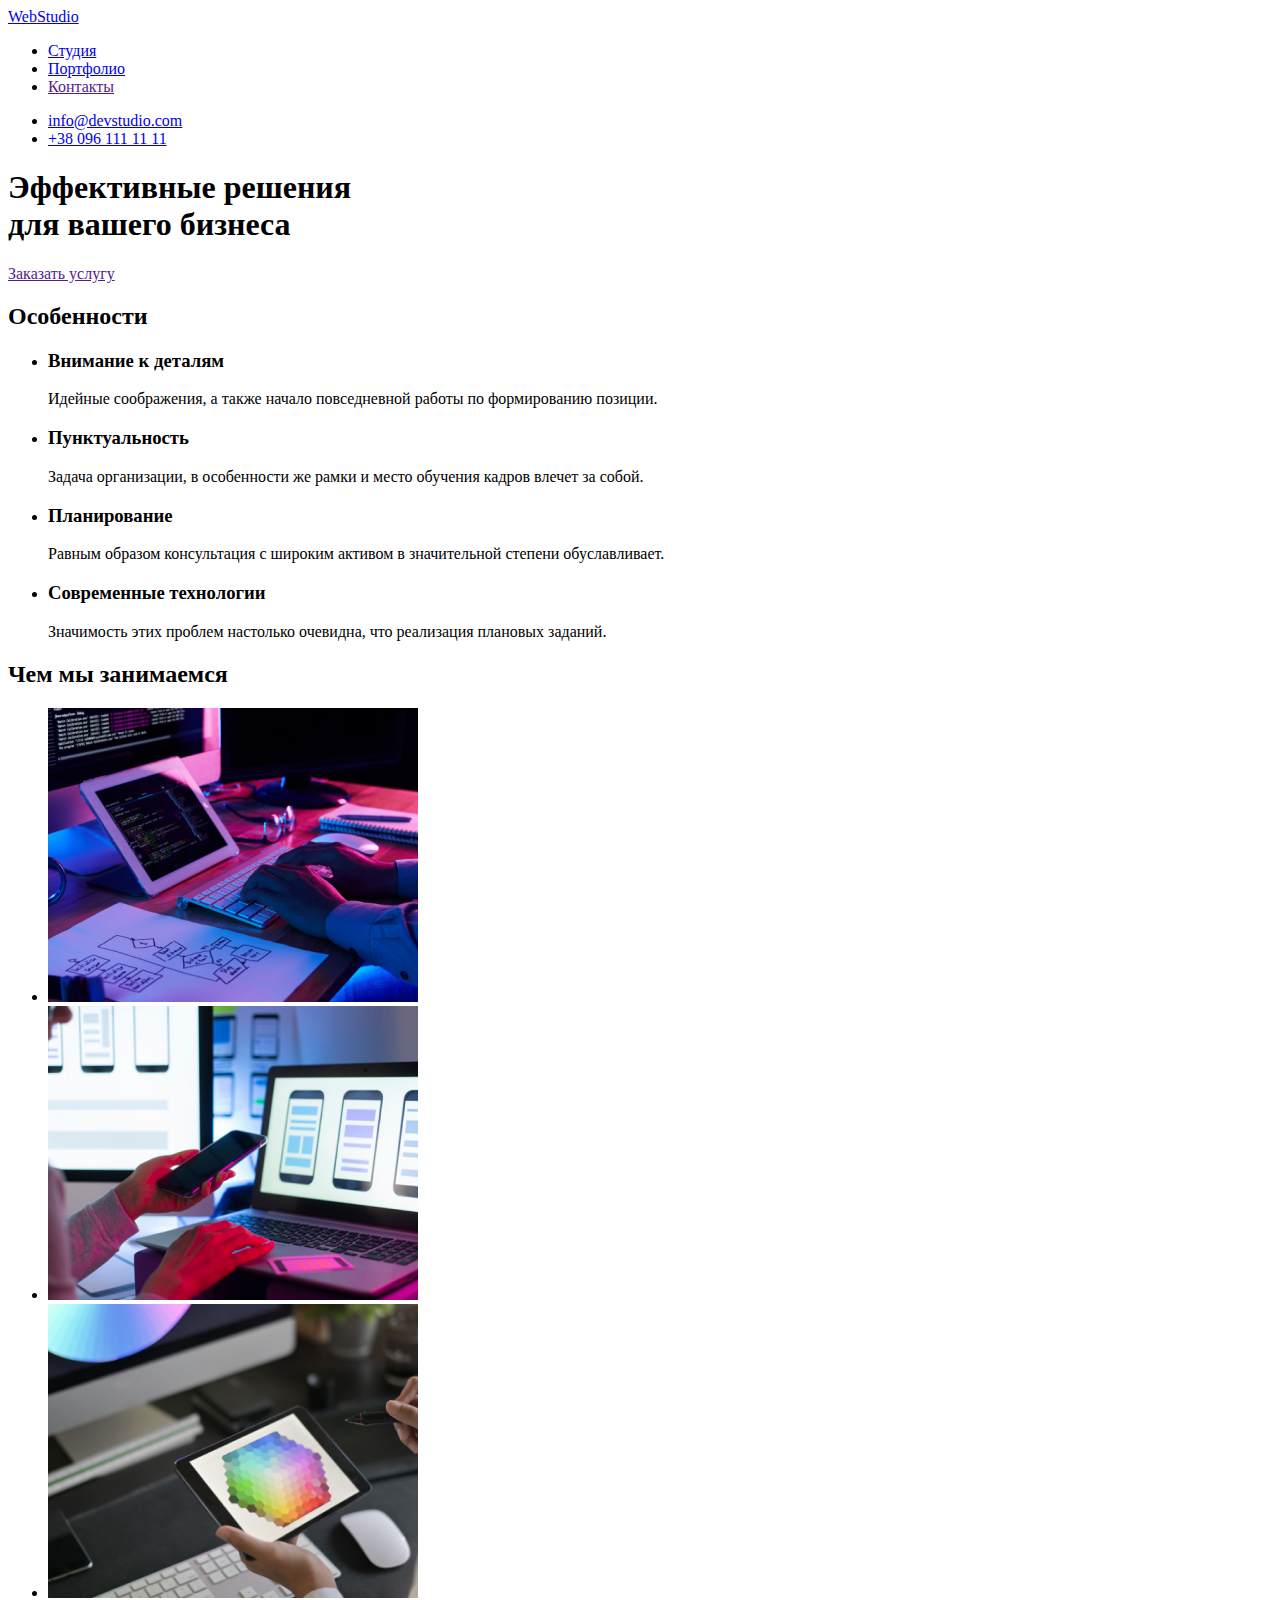
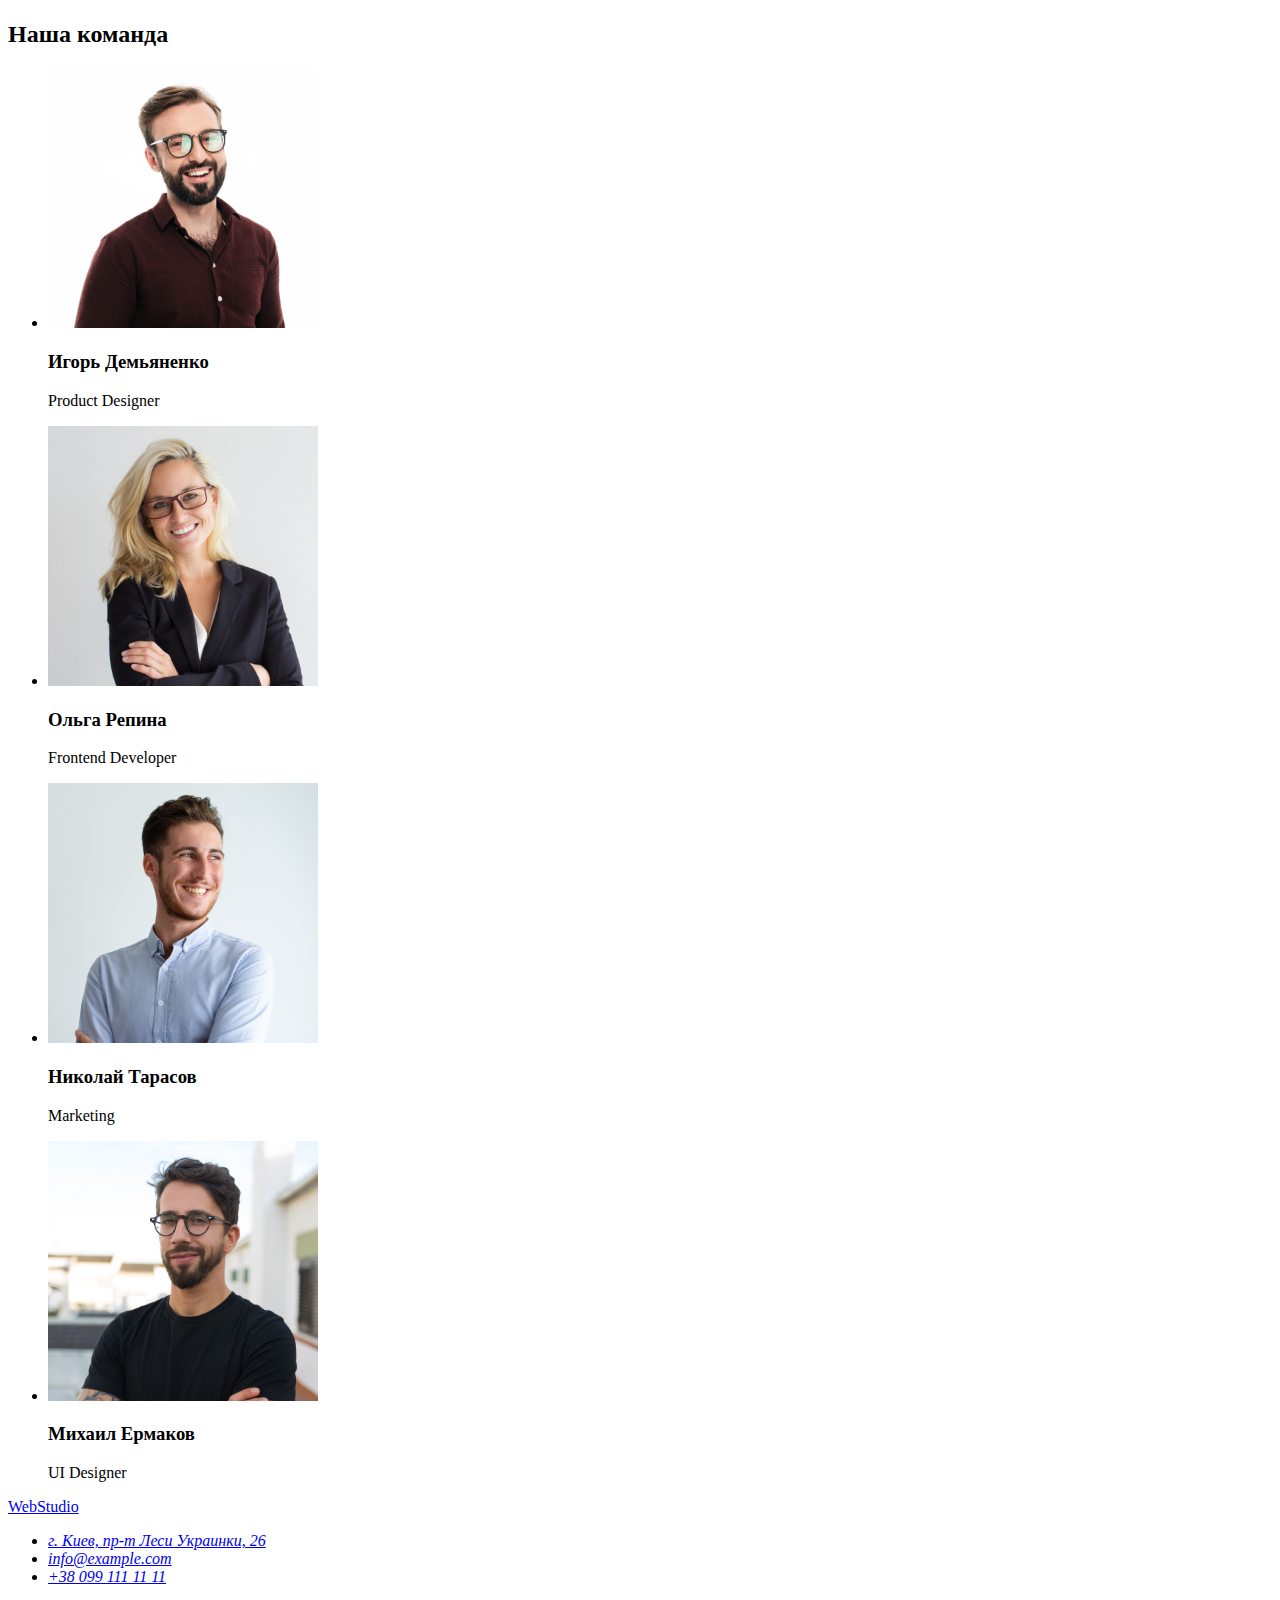
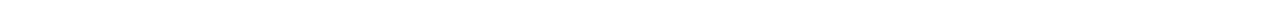
==== index.html @ b41257bf "добавлены навигация на Студию, Портфолио" ====
<!DOCTYPE html>
<html lang="ru">
  <head>
    <meta charset="UTF-8" />
    <meta name="viewport" content="width=device-width, initial-scale=1.0" />
    <title>WebStudio</title>
  </head>
  <body>
    <header>
      <nav>
        <a
          href="https://tarasovdr.github.io/goit-markup-hw-01/"
          target="_blank"
          rel="noreferrer noopener"
          lang="en"
        >
          <span>Web</span>Studio</a
        >

        <ul>
          <li><a href="./index.html">Студия</a></li>
          <li><a href="./portfolio.html">Портфолио</a></li>
          <li><a href="">Контакты</a></li>
        </ul>
      </nav>

      <ul>
        <li><a href="mailto:info@devstudio.com">info@devstudio.com</a></li>
        <li><a href="tel:+380961111111">+38 096 111 11 11</a></li>
      </ul>
    </header>

    <main>
      <section>
        <h1>
          Эффективные решения<br />
          для вашего бизнеса
        </h1>
        <a href="">Заказать услугу</a>
      </section>

      <section>
        <h2>Особенности</h2>
        <ul>
          <li>
            <h3>Внимание к деталям</h3>
            <p>
              Идейные соображения, а также начало повседневной работы по
              формированию позиции.
            </p>
          </li>
          <li>
            <h3>Пунктуальность</h3>
            <p>
              Задача организации, в особенности же рамки и место обучения кадров
              влечет за собой.
            </p>
          </li>
          <li>
            <h3>Планирование</h3>
            <p>
              Равным образом консультация с широким активом в значительной
              степени обуславливает.
            </p>
          </li>
          <li>
            <h3>Современные технологии</h3>
            <p>
              Значимость этих проблем настолько очевидна, что реализация
              плановых заданий.
            </p>
          </li>
        </ul>
      </section>

      <section>
        <h2>Чем мы занимаемся</h2>
        <ul>
          <li>
            <img
              src="./images/desktop.jpg"
              alt="десктоп"
              width="370"
              height="294"
            />
          </li>
          <li>
            <img
              src="./images/phone.jpg"
              alt="телефон"
              width="370"
              height="294"
            />
          </li>
          <li>
            <img
              src="./images/tablet.jpg"
              alt="планшет"
              width="370"
              height="294"
            />
          </li>
        </ul>
      </section>

      <section>
        <h2>Наша команда</h2>
        <ul>
          <li>
            <img
              src="./images/photo-1.jpg"
              alt="фото дизайнера"
              width="270"
              height="260"
            />
            <h3>Игорь Демьяненко</h3>
            <p>Product Designer</p>
          </li>
          <li>
            <img
              src="./images/photo-2.jpg"
              alt="фото фронтенд разработчика"
              width="270"
              height="260"
            />
            <h3>Ольга Репина</h3>
            <p>Frontend Developer</p>
          </li>
          <li>
            <img
              src="./images/photo-3.jpg"
              alt="фото маркетолога"
              width="270"
              height="260"
            />
            <h3>Николай Тарасов</h3>
            <p>Marketing</p>
          </li>
          <li>
            <img
              src="./images/photo-4.jpg"
              alt="фото дизайнера пользовательского интерфейса"
              width="270"
              height="260"
            />
            <h3>Михаил Ермаков</h3>
            <p>UI Designer</p>
          </li>
        </ul>
      </section>
    </main>

    <footer>
      <a href="https://tarasovdr.github.io/goit-markup-hw-01/"
        ><span>Web</span>Studio</a
      >

      <address>
        <ul>
          <li>
            <a href="https://goo.gl/maps/oSqtVdrNRLuUKtEEA">
              г. Киев, пр-т Леси Украинки, 26
            </a>
          </li>
          <li><a href="mailto:info@example.com">info@example.com</a></li>
          <li><a href="tel:+380991111111">+38 099 111 11 11</a></li>
        </ul>
      </address>
    </footer>
  </body>
</html>
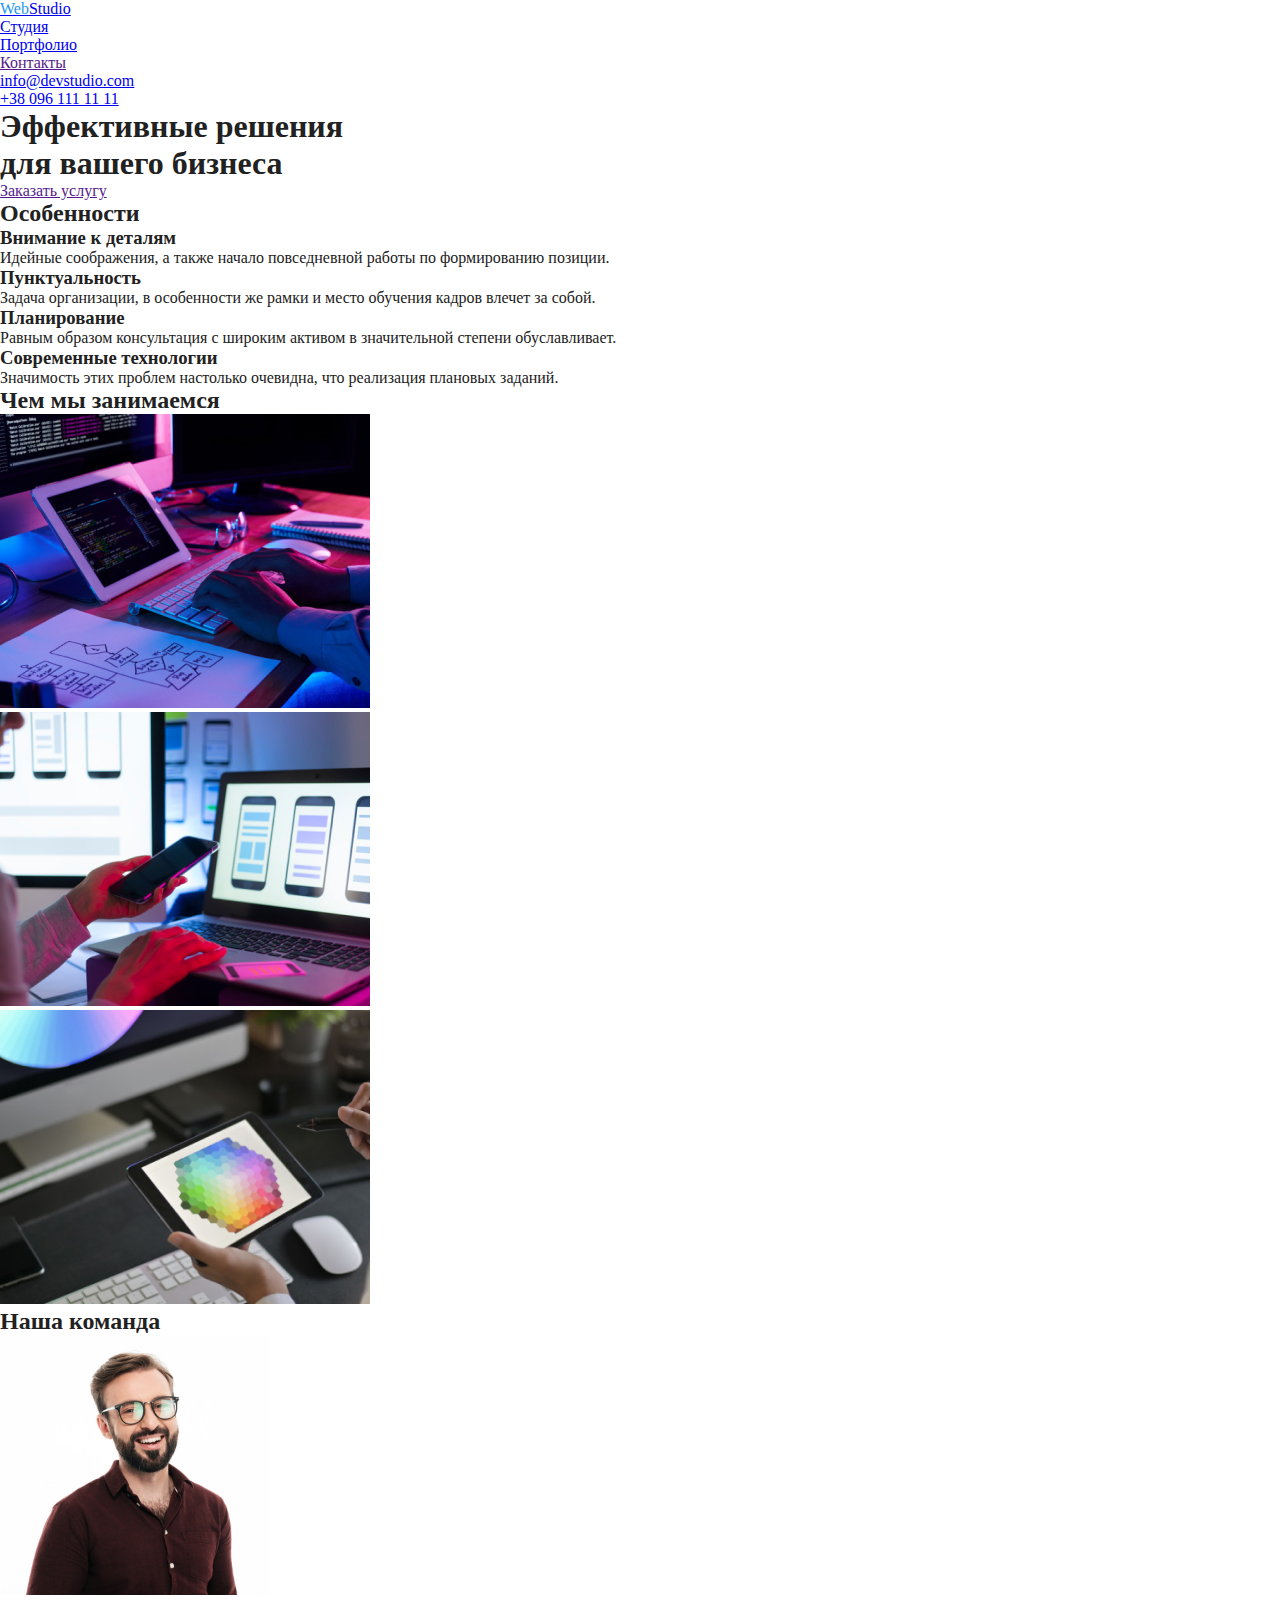
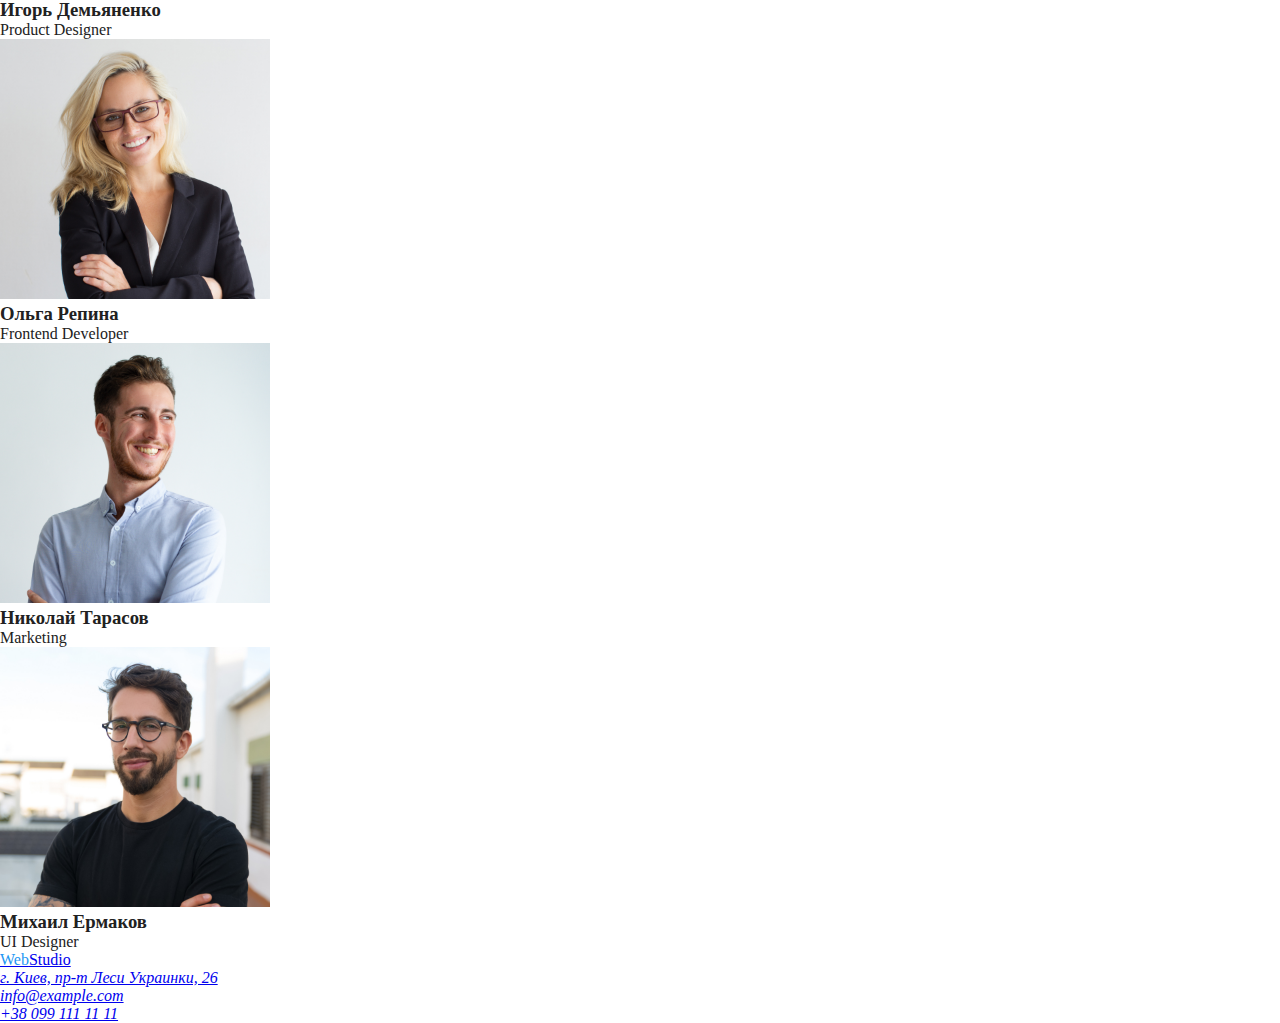
==== commit 2666af78: "стили бг, текста, навигации" ====
--- a/index.html
+++ b/index.html
@@ -4,27 +4,23 @@
     <meta charset="UTF-8" />
     <meta name="viewport" content="width=device-width, initial-scale=1.0" />
     <title>WebStudio</title>
+    <link rel="stylesheet" href="./css/styles.css" />
   </head>
   <body>
     <header>
       <nav>
-        <a
-          href="https://tarasovdr.github.io/goit-markup-hw-01/"
-          target="_blank"
-          rel="noreferrer noopener"
-          lang="en"
-        >
-          <span>Web</span>Studio</a
+        <a href="https://tarasovdr.github.io/goit-markup-hw-01/" lang="en">
+          <span class="logo-web">Web</span>Studio</a
         >
 
-        <ul>
-          <li><a href="./index.html">Студия</a></li>
-          <li><a href="./portfolio.html">Портфолио</a></li>
-          <li><a href="">Контакты</a></li>
+        <ul class="site-nav list">
+          <li><a href="./index.html" class="link">Студия</a></li>
+          <li><a href="./portfolio.html" class="link">Портфолио</a></li>
+          <li><a href="" class="link">Контакты</a></li>
         </ul>
       </nav>
 
-      <ul>
+      <ul class="auth-nav list">
         <li><a href="mailto:info@devstudio.com">info@devstudio.com</a></li>
         <li><a href="tel:+380961111111">+38 096 111 11 11</a></li>
       </ul>
@@ -41,7 +37,7 @@
 
       <section>
         <h2>Особенности</h2>
-        <ul>
+        <ul class="list">
           <li>
             <h3>Внимание к деталям</h3>
             <p>
@@ -75,7 +71,7 @@
 
       <section>
         <h2>Чем мы занимаемся</h2>
-        <ul>
+        <ul class="list">
           <li>
             <img
               src="./images/desktop.jpg"
@@ -105,7 +101,7 @@
 
       <section>
         <h2>Наша команда</h2>
-        <ul>
+        <ul class="list">
           <li>
             <img
               src="./images/photo-1.jpg"
@@ -152,11 +148,11 @@
 
     <footer>
       <a href="https://tarasovdr.github.io/goit-markup-hw-01/"
-        ><span>Web</span>Studio</a
+        ><span class="logo-web">Web</span>Studio</a
       >
 
       <address>
-        <ul>
+        <ul class="list">
           <li>
             <a href="https://goo.gl/maps/oSqtVdrNRLuUKtEEA">
               г. Киев, пр-т Леси Украинки, 26
--- a/css/styles.css
+++ b/css/styles.css
@@ -0,0 +1,25 @@
+* {
+  margin: 0;
+  padding: 0;
+}
+
+body {
+  background-color: #ffffff;
+  color: #212121;
+}
+
+.list {
+  list-style: none;
+}
+
+.logo-web,
+.site-nav .link:hover,
+.site-nav .link:focus {
+  color: #2196f3;
+}
+
+/* вторычный цвет текста
+color: #757575;
+color: #ffffff;
+color: #2196F3;
+*/
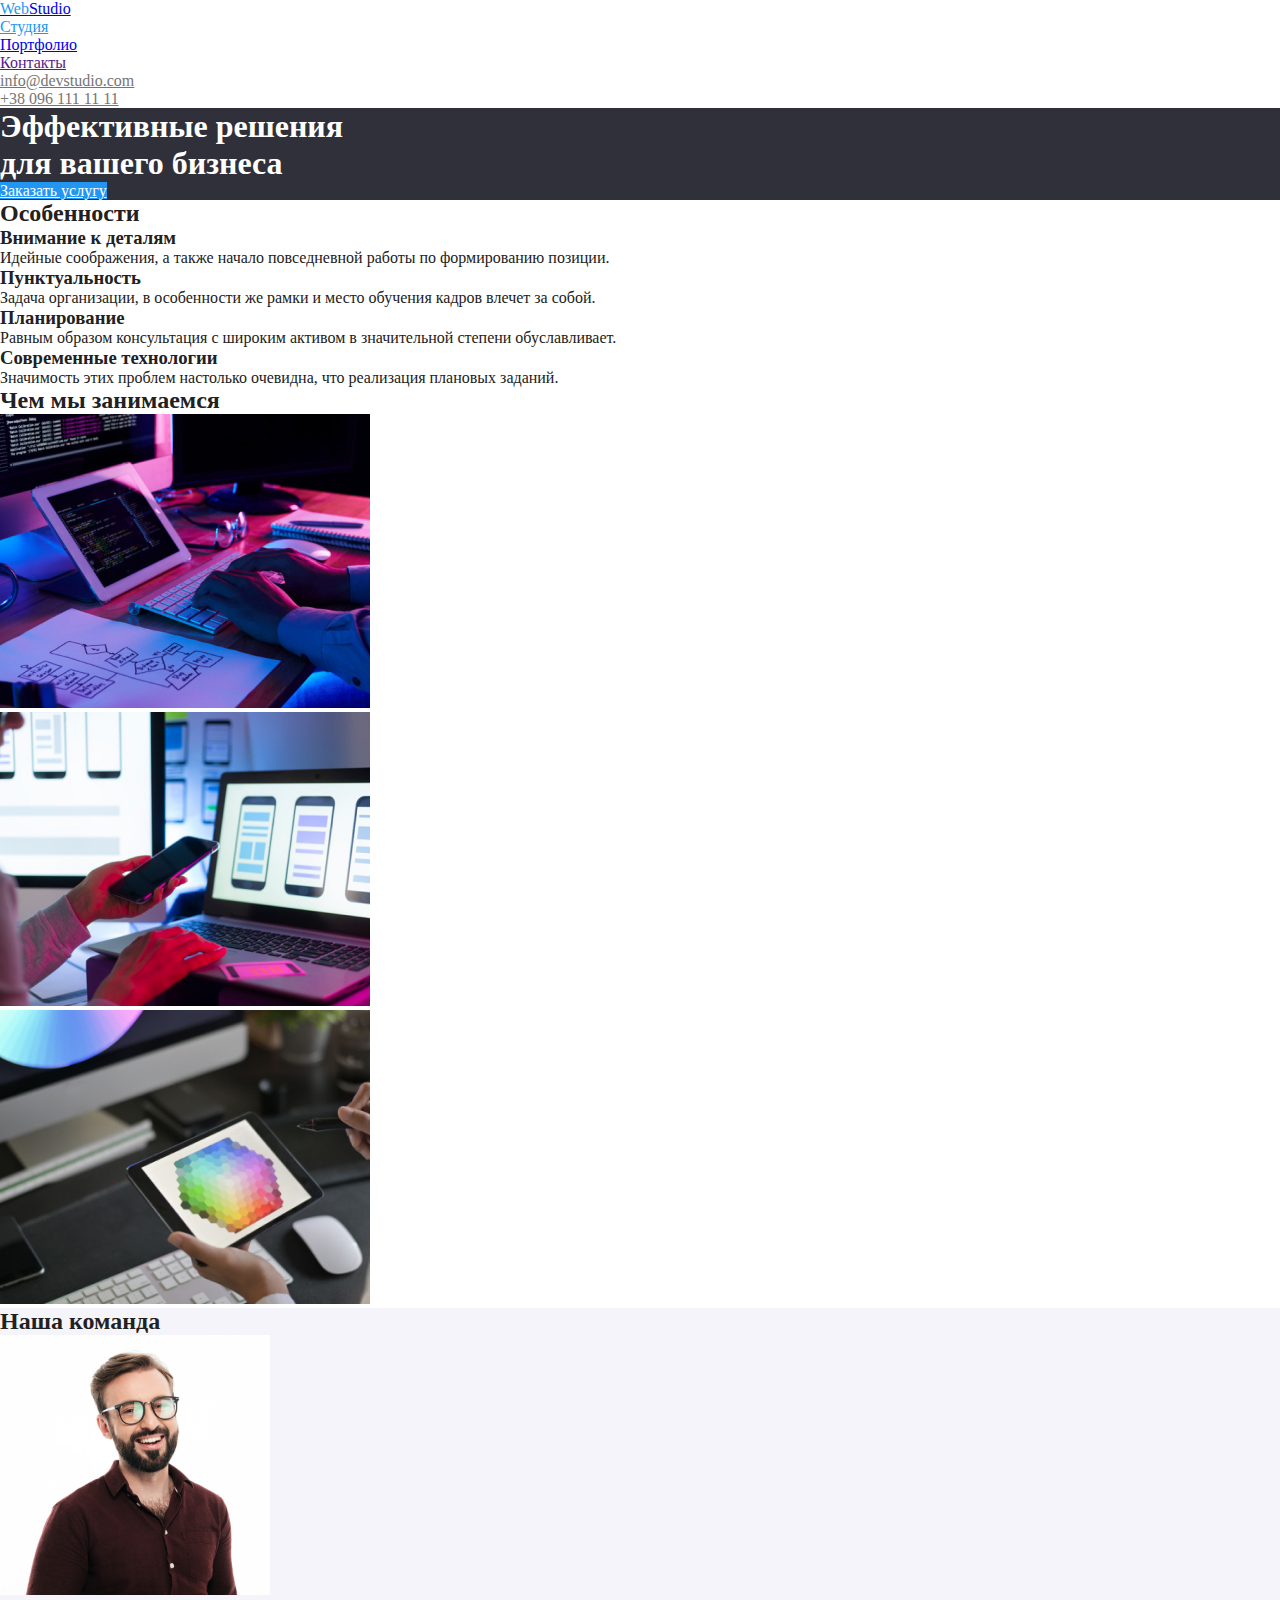
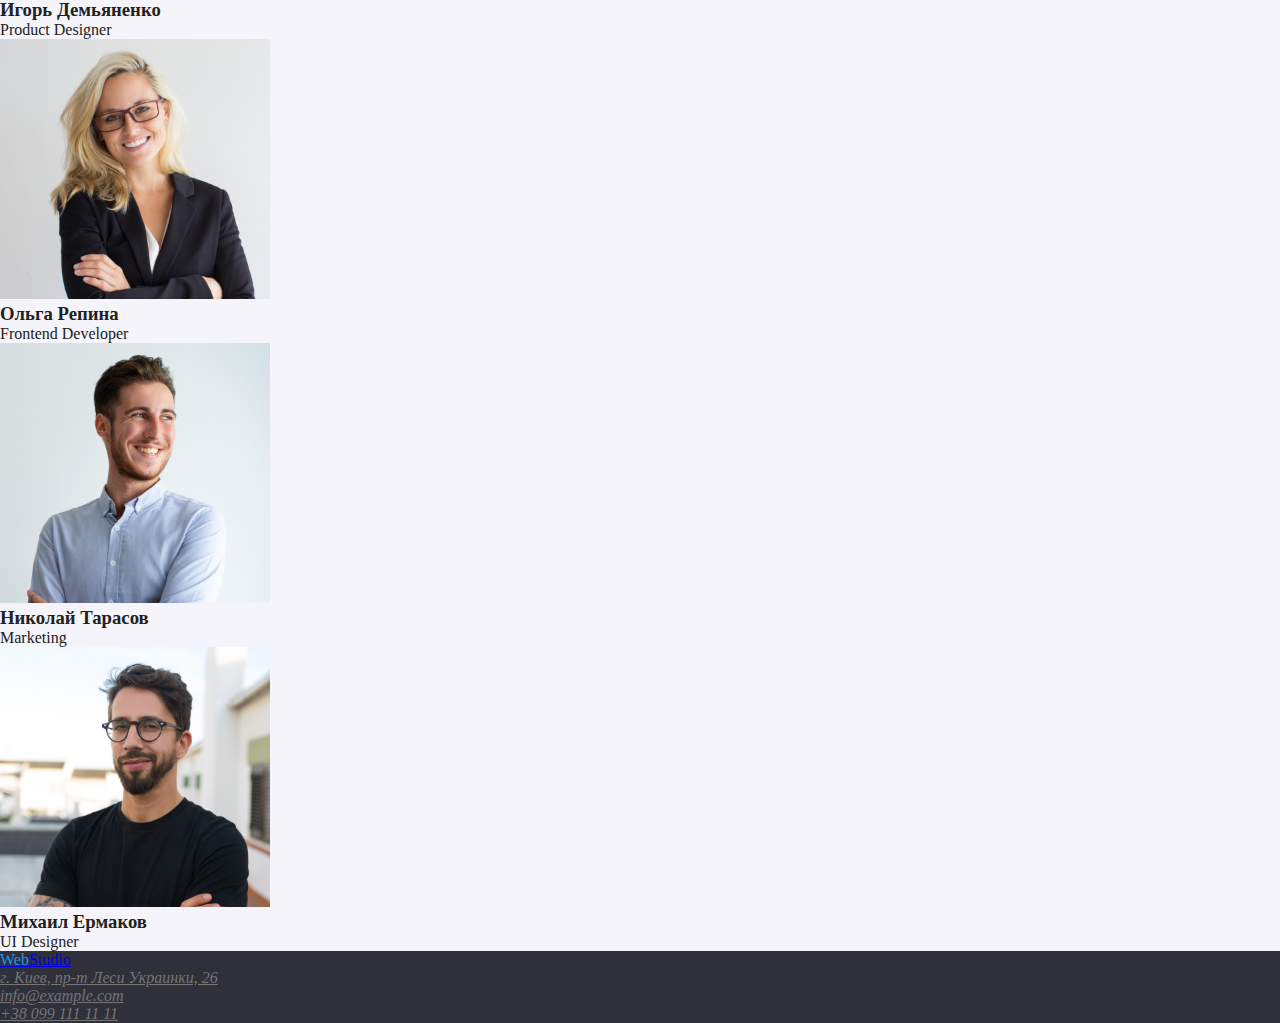
==== commit febc5af4: "стили цвета бг, ссылок" ====
--- a/index.html
+++ b/index.html
@@ -14,7 +14,7 @@
         >
 
         <ul class="site-nav list">
-          <li><a href="./index.html" class="link">Студия</a></li>
+          <li><a href="./index.html" class="link current">Студия</a></li>
           <li><a href="./portfolio.html" class="link">Портфолио</a></li>
           <li><a href="" class="link">Контакты</a></li>
         </ul>
@@ -27,16 +27,16 @@
     </header>
 
     <main>
-      <section>
-        <h1>
+      <section class="hero">
+        <h1 class="hero-title">
           Эффективные решения<br />
           для вашего бизнеса
         </h1>
-        <a href="">Заказать услугу</a>
+        <a href="" class="btn primary">Заказать услугу</a>
       </section>
 
       <section>
-        <h2>Особенности</h2>
+        <h2 class="section-title">Особенности</h2>
         <ul class="list">
           <li>
             <h3>Внимание к деталям</h3>
@@ -70,7 +70,7 @@
       </section>
 
       <section>
-        <h2>Чем мы занимаемся</h2>
+        <h2 class="section-title">Чем мы занимаемся</h2>
         <ul class="list">
           <li>
             <img
@@ -99,8 +99,8 @@
         </ul>
       </section>
 
-      <section>
-        <h2>Наша команда</h2>
+      <section class="team">
+        <h2 class="section-title">Наша команда</h2>
         <ul class="list">
           <li>
             <img
@@ -146,13 +146,13 @@
       </section>
     </main>
 
-    <footer>
+    <footer class="footer">
       <a href="https://tarasovdr.github.io/goit-markup-hw-01/"
         ><span class="logo-web">Web</span>Studio</a
       >
 
       <address>
-        <ul class="list">
+        <ul class="auth-nav list">
           <li>
             <a href="https://goo.gl/maps/oSqtVdrNRLuUKtEEA">
               г. Киев, пр-т Леси Украинки, 26
--- a/css/styles.css
+++ b/css/styles.css
@@ -1,11 +1,19 @@
+:root {
+  --primary-text-color: #212121;
+  --secondary-text-color: #757575;
+  --accent-color: #2196f3;
+  --primary-bg-color: #ffffff;
+  --secondary-bg-color: #2f303a;
+}
+
 * {
   margin: 0;
   padding: 0;
 }
 
 body {
-  background-color: #ffffff;
-  color: #212121;
+  background-color: var(--primary-bg-color);
+  color: var(--primary-text-color);
 }
 
 .list {
@@ -14,12 +22,44 @@
 
 .logo-web,
 .site-nav .link:hover,
-.site-nav .link:focus {
-  color: #2196f3;
+.site-nav .link:focus,
+.auth-nav a:hover,
+.auth-nav a:focus {
+  color: var(--accent-color);
 }
 
-/* вторычный цвет текста
-color: #757575;
-color: #ffffff;
-color: #2196F3;
-*/
+.site-nav .link.current {
+  color: var(--accent-color);
+}
+
+.auth-nav a {
+  color: var(--secondary-text-color);
+}
+
+.hero,
+footer {
+  background-color: var(--secondary-bg-color);
+}
+
+.hero-title {
+  color: var(--primary-bg-color);
+}
+
+.btn {
+  background-color: var(--accent-color);
+  color: var(--primary-bg-color);
+}
+
+.btn.primary {
+  background-color: var(--accent-color);
+  color: var(--primary-bg-color);
+}
+
+.btn.secondary {
+  background-color: #f5f4fa;
+  color: var(--accent-color);
+}
+
+.team {
+  background-color: #f5f4fa;
+}
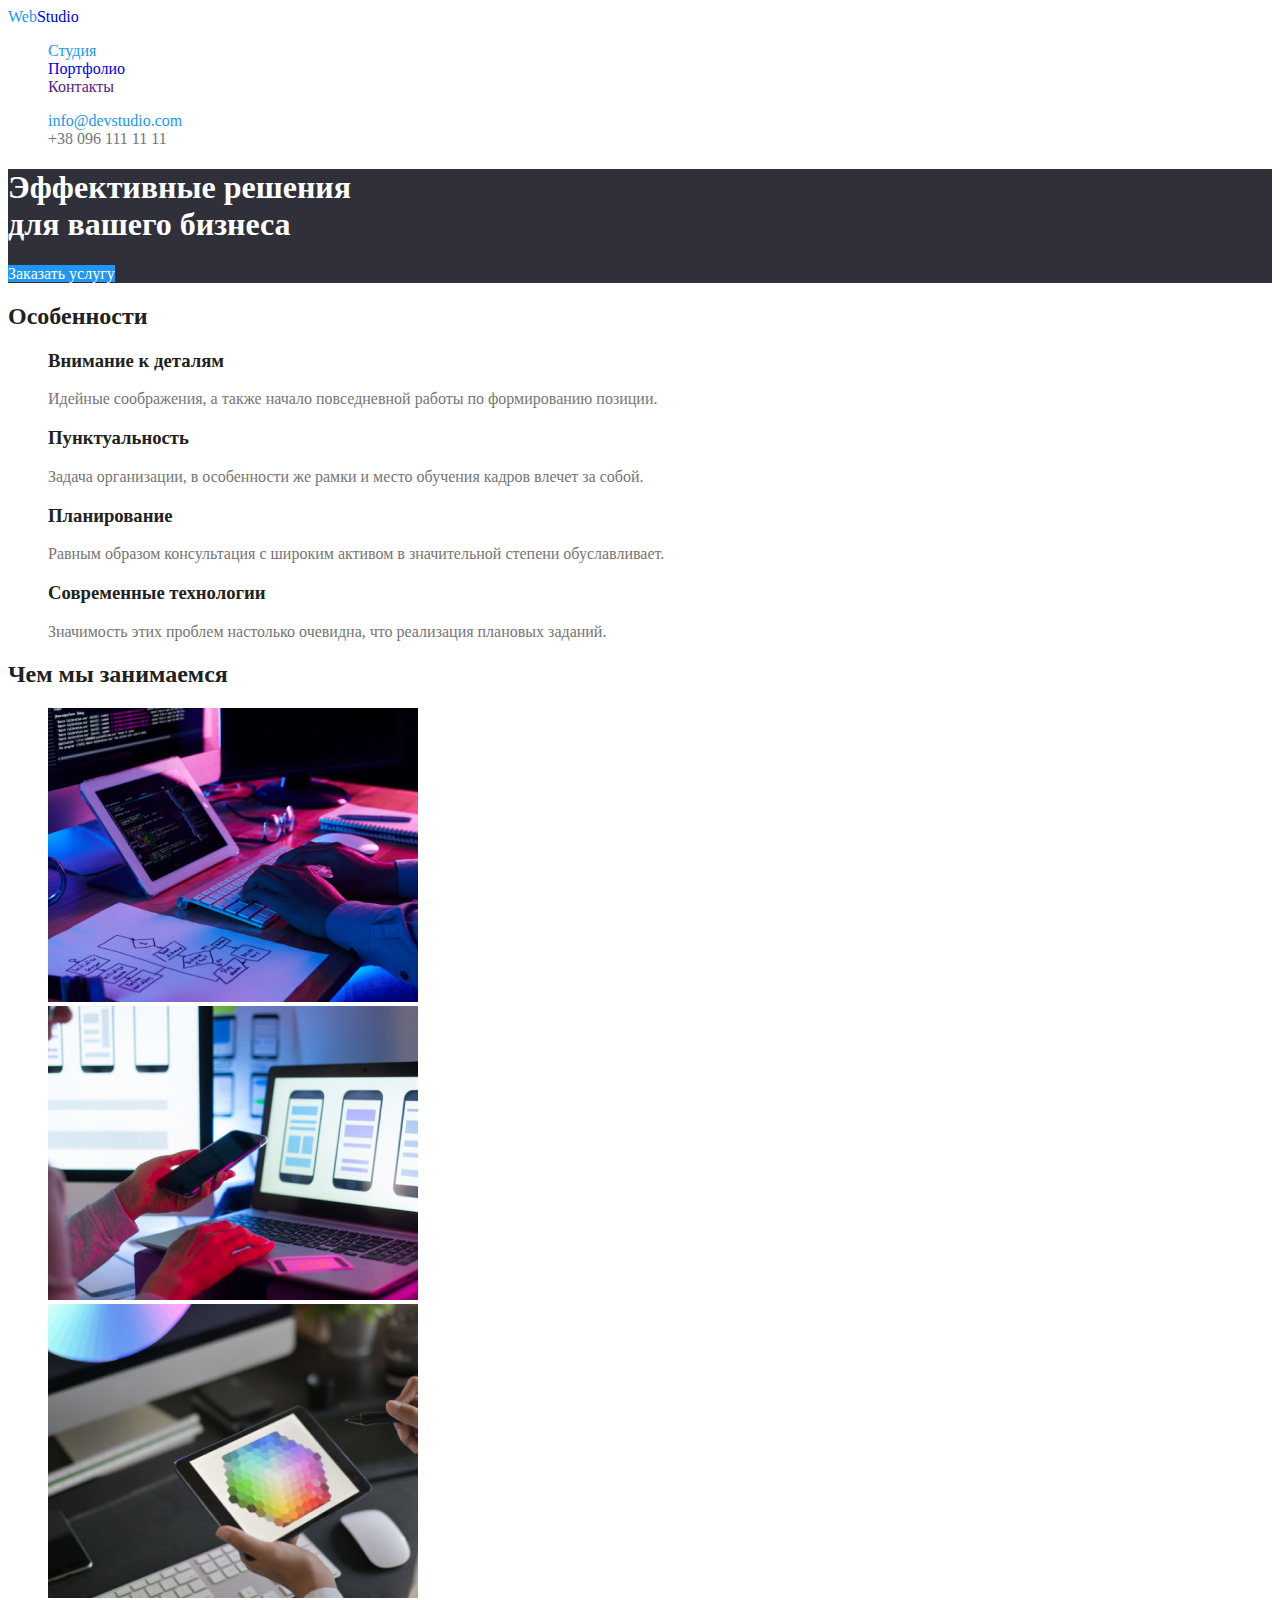
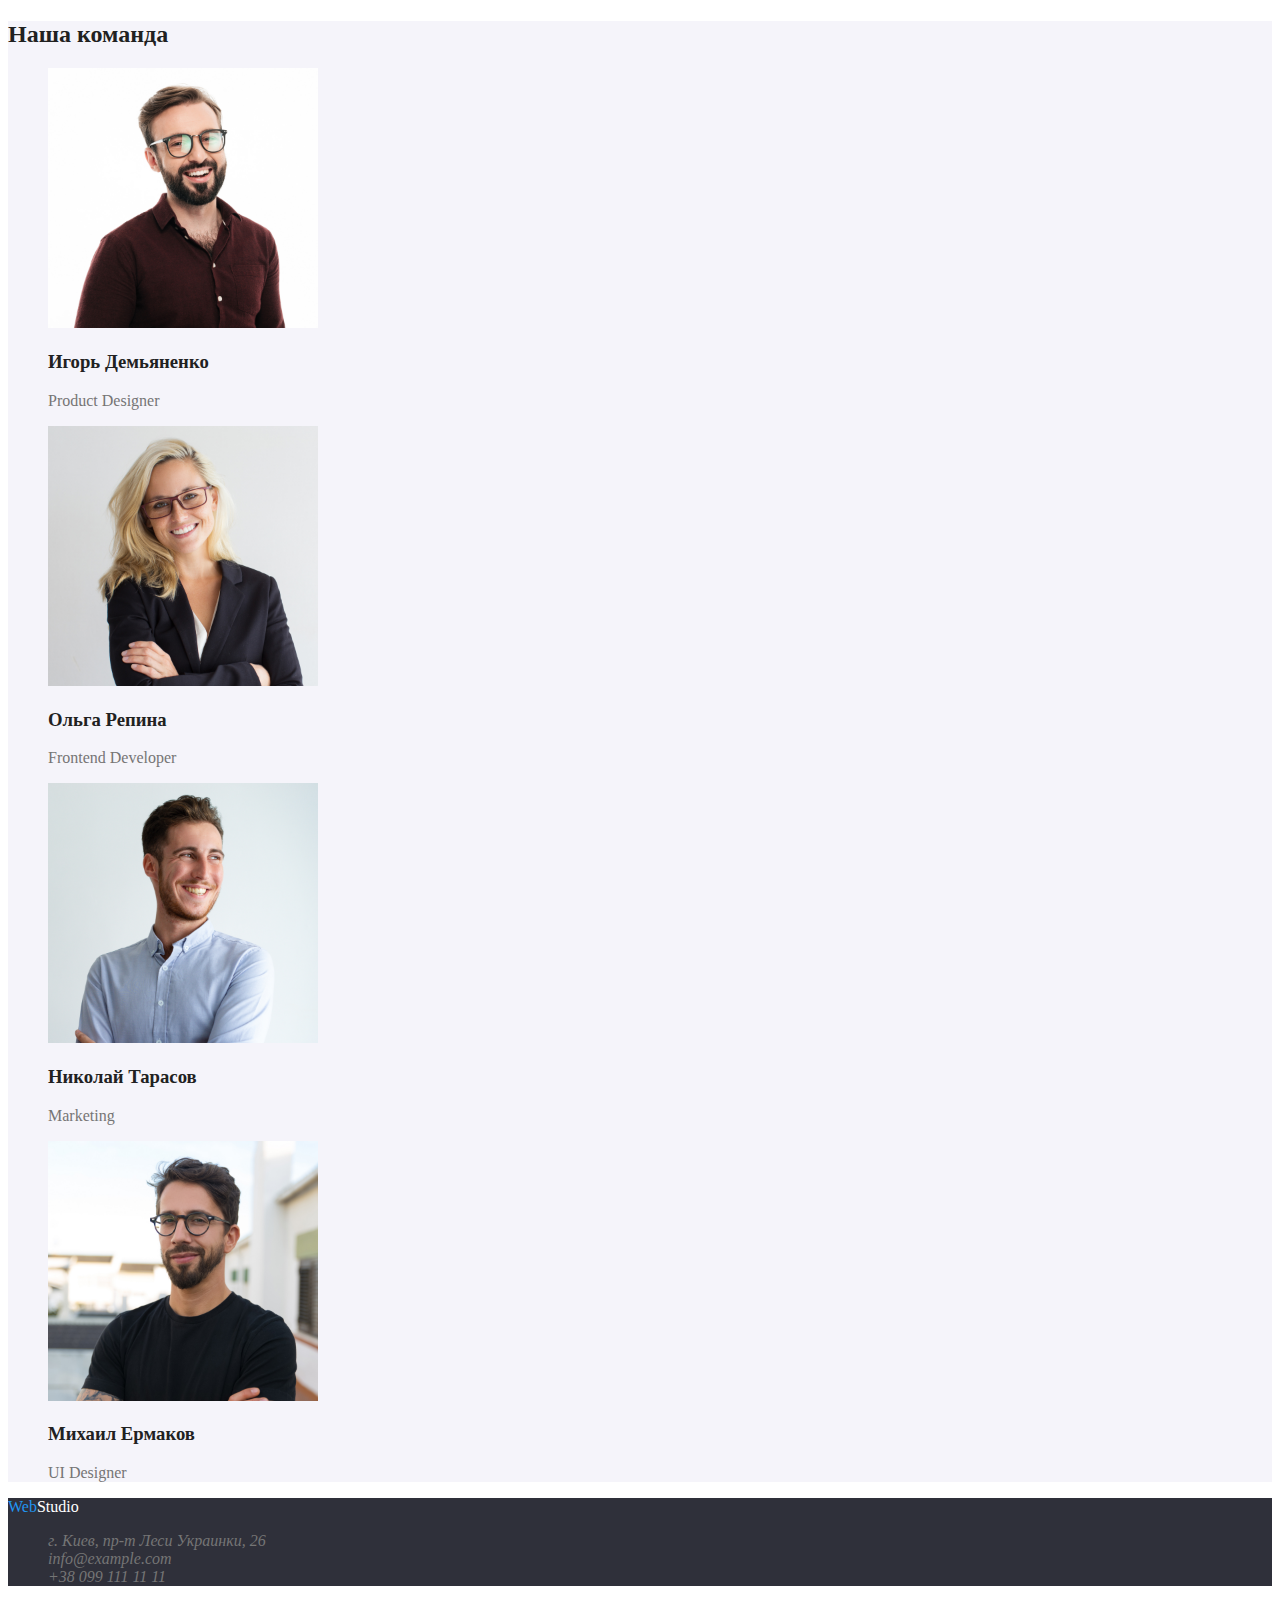
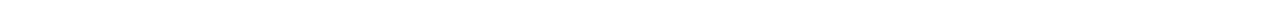
==== commit aee7309a: "добавлены стили лого, текущих состояний" ====
--- a/index.html
+++ b/index.html
@@ -21,7 +21,11 @@
       </nav>
 
       <ul class="auth-nav list">
-        <li><a href="mailto:info@devstudio.com">info@devstudio.com</a></li>
+        <li>
+          <a href="mailto:info@devstudio.com" class="link current"
+            >info@devstudio.com</a
+          >
+        </li>
         <li><a href="tel:+380961111111">+38 096 111 11 11</a></li>
       </ul>
     </header>
@@ -40,28 +44,28 @@
         <ul class="list">
           <li>
             <h3>Внимание к деталям</h3>
-            <p>
+            <p class="subtitle">
               Идейные соображения, а также начало повседневной работы по
               формированию позиции.
             </p>
           </li>
           <li>
             <h3>Пунктуальность</h3>
-            <p>
+            <p class="subtitle">
               Задача организации, в особенности же рамки и место обучения кадров
               влечет за собой.
             </p>
           </li>
           <li>
             <h3>Планирование</h3>
-            <p>
+            <p class="subtitle">
               Равным образом консультация с широким активом в значительной
               степени обуславливает.
             </p>
           </li>
           <li>
             <h3>Современные технологии</h3>
-            <p>
+            <p class="subtitle">
               Значимость этих проблем настолько очевидна, что реализация
               плановых заданий.
             </p>
@@ -110,7 +114,7 @@
               height="260"
             />
             <h3>Игорь Демьяненко</h3>
-            <p>Product Designer</p>
+            <p class="profession">Product Designer</p>
           </li>
           <li>
             <img
@@ -120,7 +124,7 @@
               height="260"
             />
             <h3>Ольга Репина</h3>
-            <p>Frontend Developer</p>
+            <p class="profession">Frontend Developer</p>
           </li>
           <li>
             <img
@@ -130,7 +134,7 @@
               height="260"
             />
             <h3>Николай Тарасов</h3>
-            <p>Marketing</p>
+            <p class="profession">Marketing</p>
           </li>
           <li>
             <img
@@ -140,21 +144,23 @@
               height="260"
             />
             <h3>Михаил Ермаков</h3>
-            <p>UI Designer</p>
+            <p class="profession">UI Designer</p>
           </li>
         </ul>
       </section>
     </main>
 
     <footer class="footer">
-      <a href="https://tarasovdr.github.io/goit-markup-hw-01/"
+      <a
+        href="https://tarasovdr.github.io/goit-markup-hw-01/"
+        class="logo-footer"
         ><span class="logo-web">Web</span>Studio</a
       >
 
       <address>
         <ul class="auth-nav list">
           <li>
-            <a href="https://goo.gl/maps/oSqtVdrNRLuUKtEEA">
+            <a href="https://goo.gl/maps/oSqtVdrNRLuUKtEEA" class="address">
               г. Киев, пр-т Леси Украинки, 26
             </a>
           </li>
--- a/css/styles.css
+++ b/css/styles.css
@@ -6,10 +6,10 @@
   --secondary-bg-color: #2f303a;
 }
 
-* {
+/* * {
   margin: 0;
   padding: 0;
-}
+} */
 
 body {
   background-color: var(--primary-bg-color);
@@ -20,6 +20,10 @@
   list-style: none;
 }
 
+a {
+  text-decoration: none;
+}
+
 .logo-web,
 .site-nav .link:hover,
 .site-nav .link:focus,
@@ -28,11 +32,14 @@
   color: var(--accent-color);
 }
 
-.site-nav .link.current {
+.site-nav .link.current,
+.auth-nav .link.current {
   color: var(--accent-color);
 }
 
-.auth-nav a {
+.auth-nav a,
+.subtitle,
+.profession {
   color: var(--secondary-text-color);
 }
 
@@ -63,3 +70,8 @@
 .team {
   background-color: #f5f4fa;
 }
+
+.logo-footer,
+.address {
+  color: var(--primary-bg-color);
+}
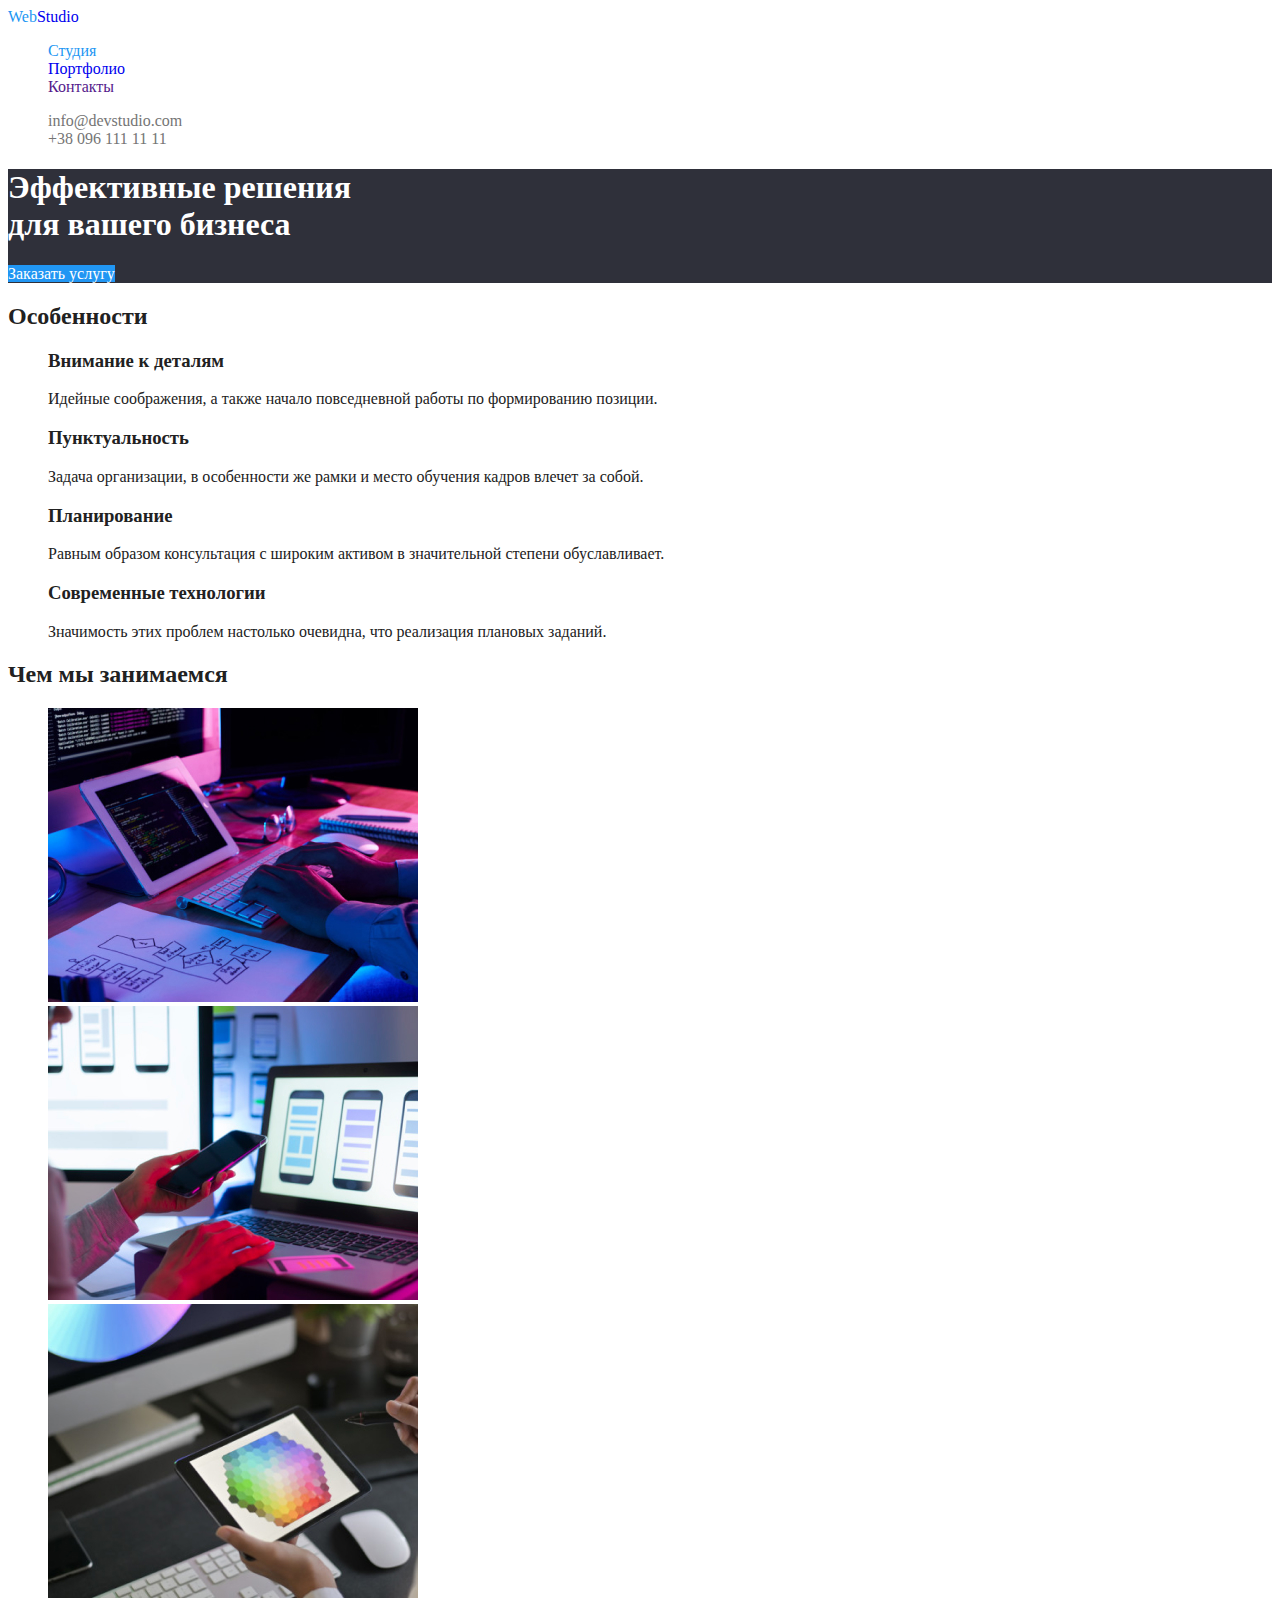
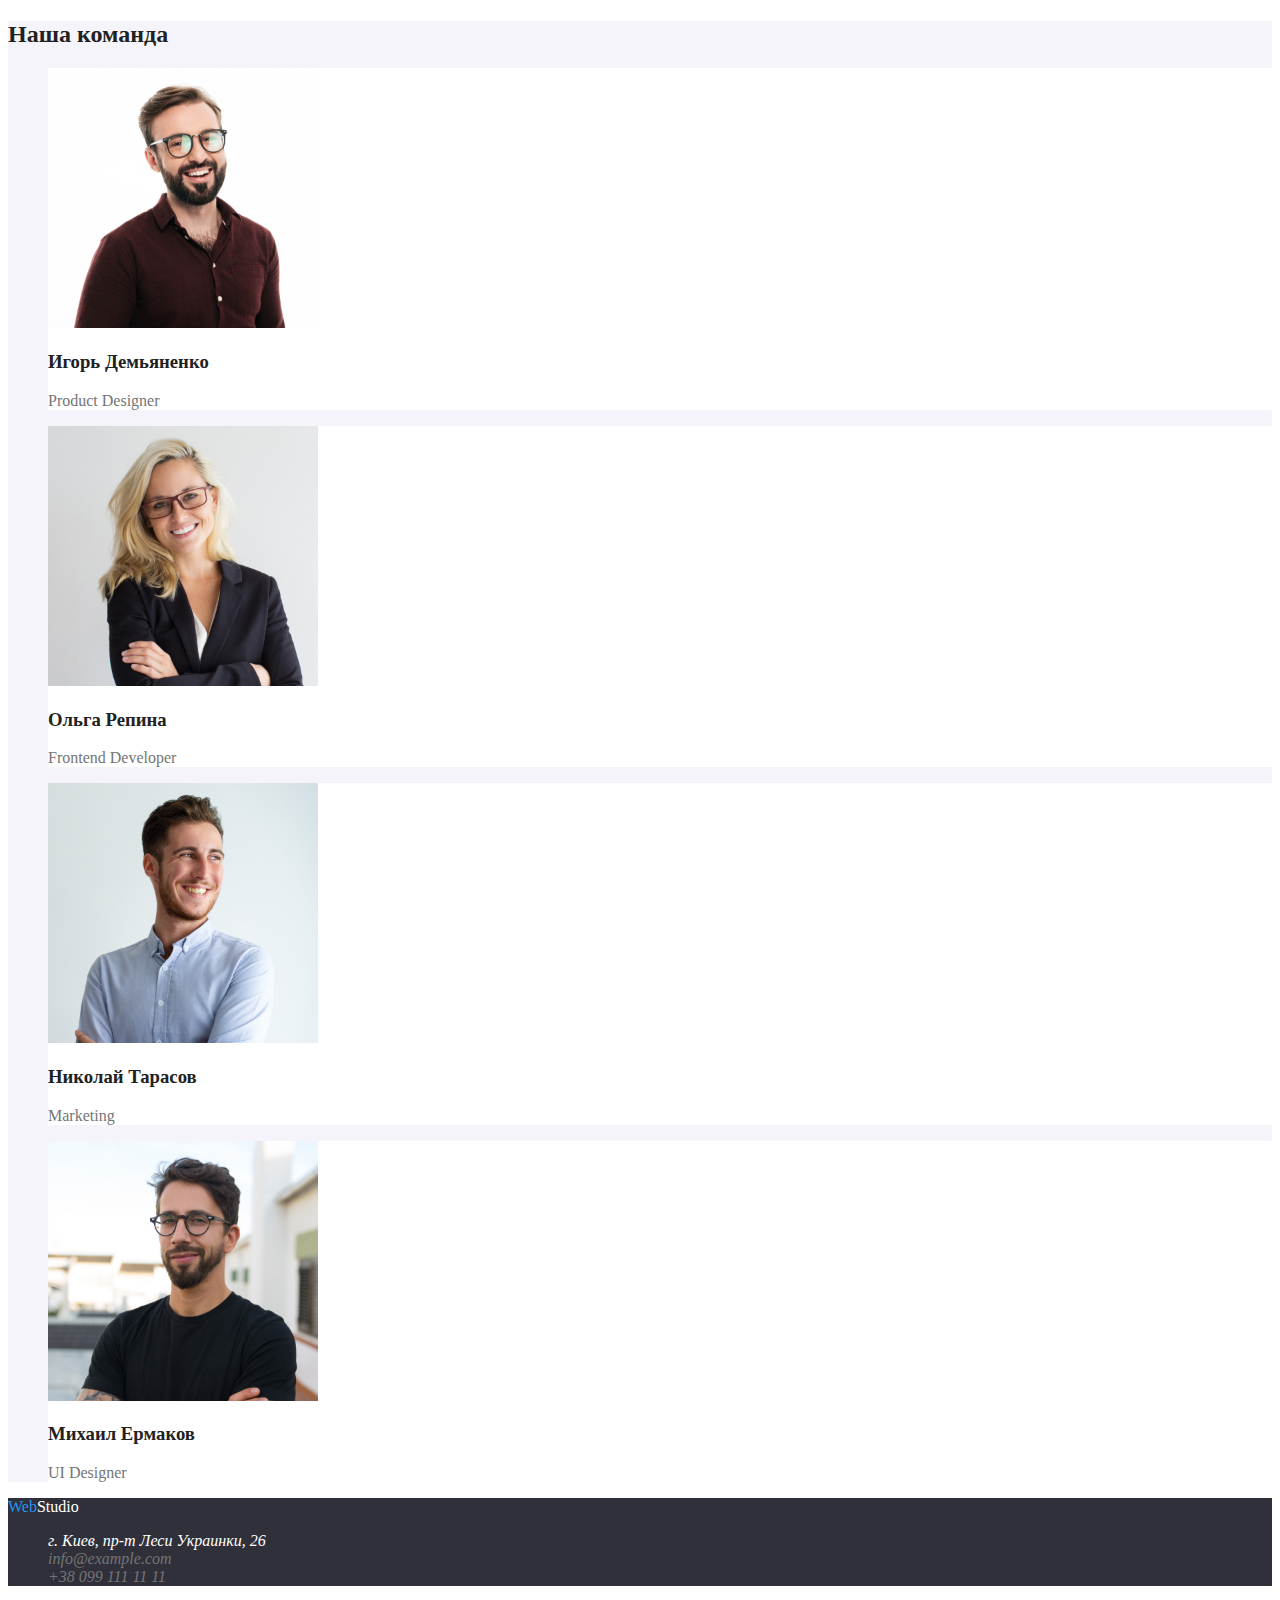
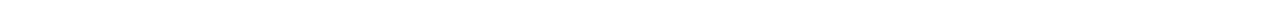
==== commit 6c3d3fc8: "фон teammate, удалены лишние классы" ====
--- a/index.html
+++ b/index.html
@@ -106,7 +106,7 @@
       <section class="team">
         <h2 class="section-title">Наша команда</h2>
         <ul class="list">
-          <li>
+          <li class="teammate">
             <img
               src="./images/photo-1.jpg"
               alt="фото дизайнера"
@@ -116,7 +116,7 @@
             <h3>Игорь Демьяненко</h3>
             <p class="profession">Product Designer</p>
           </li>
-          <li>
+          <li class="teammate">
             <img
               src="./images/photo-2.jpg"
               alt="фото фронтенд разработчика"
@@ -126,7 +126,7 @@
             <h3>Ольга Репина</h3>
             <p class="profession">Frontend Developer</p>
           </li>
-          <li>
+          <li class="teammate">
             <img
               src="./images/photo-3.jpg"
               alt="фото маркетолога"
@@ -136,7 +136,7 @@
             <h3>Николай Тарасов</h3>
             <p class="profession">Marketing</p>
           </li>
-          <li>
+          <li class="teammate">
             <img
               src="./images/photo-4.jpg"
               alt="фото дизайнера пользовательского интерфейса"
@@ -160,7 +160,10 @@
       <address>
         <ul class="auth-nav list">
           <li>
-            <a href="https://goo.gl/maps/oSqtVdrNRLuUKtEEA" class="address">
+            <a
+              href="https://goo.gl/maps/oSqtVdrNRLuUKtEEA"
+              class="auth-nav address"
+            >
               г. Киев, пр-т Леси Украинки, 26
             </a>
           </li>
--- a/css/styles.css
+++ b/css/styles.css
@@ -4,6 +4,7 @@
   --accent-color: #2196f3;
   --primary-bg-color: #ffffff;
   --secondary-bg-color: #2f303a;
+  --third-bg-color: #f5f4fa;
 }
 
 /* * {
@@ -28,17 +29,13 @@
 .site-nav .link:hover,
 .site-nav .link:focus,
 .auth-nav a:hover,
-.auth-nav a:focus {
-  color: var(--accent-color);
-}
-
-.site-nav .link.current,
-.auth-nav .link.current {
+.auth-nav a:focus,
+.current {
   color: var(--accent-color);
 }
 
 .auth-nav a,
-.subtitle,
+.project-subtitle,
 .profession {
   color: var(--secondary-text-color);
 }
@@ -48,30 +45,25 @@
   background-color: var(--secondary-bg-color);
 }
 
-.hero-title {
+.hero-title,
+.logo-footer,
+.auth-nav .address {
   color: var(--primary-bg-color);
 }
 
-.btn {
+.btn,
+.team {
+  background-color: var(--third-bg-color);
+}
+
+.btn:hover,
+.btn:focus,
+.btn.primary,
+.btn.current {
   background-color: var(--accent-color);
   color: var(--primary-bg-color);
 }
 
-.btn.primary {
-  background-color: var(--accent-color);
-  color: var(--primary-bg-color);
+.teammate {
+  background-color: var(--primary-bg-color);
 }
-
-.btn.secondary {
-  background-color: #f5f4fa;
-  color: var(--accent-color);
-}
-
-.team {
-  background-color: #f5f4fa;
-}
-
-.logo-footer,
-.address {
-  color: var(--primary-bg-color);
-}
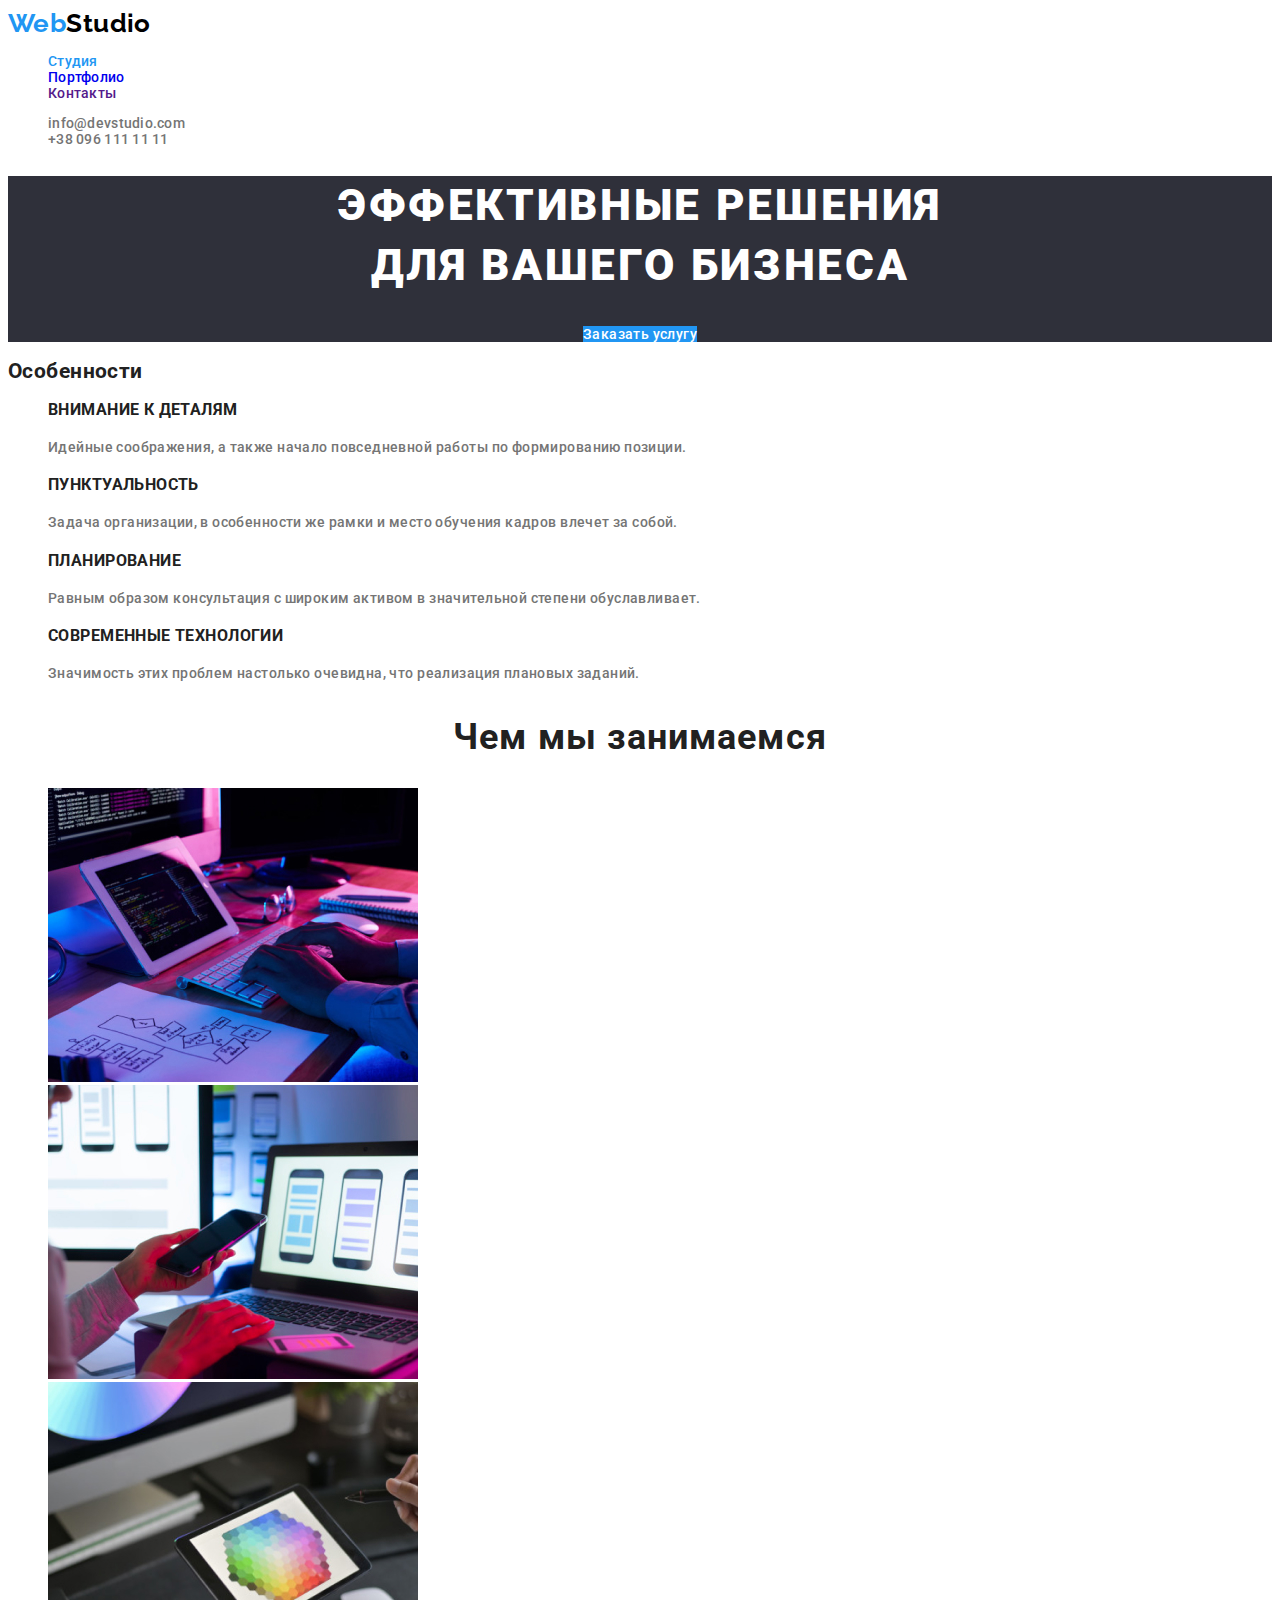
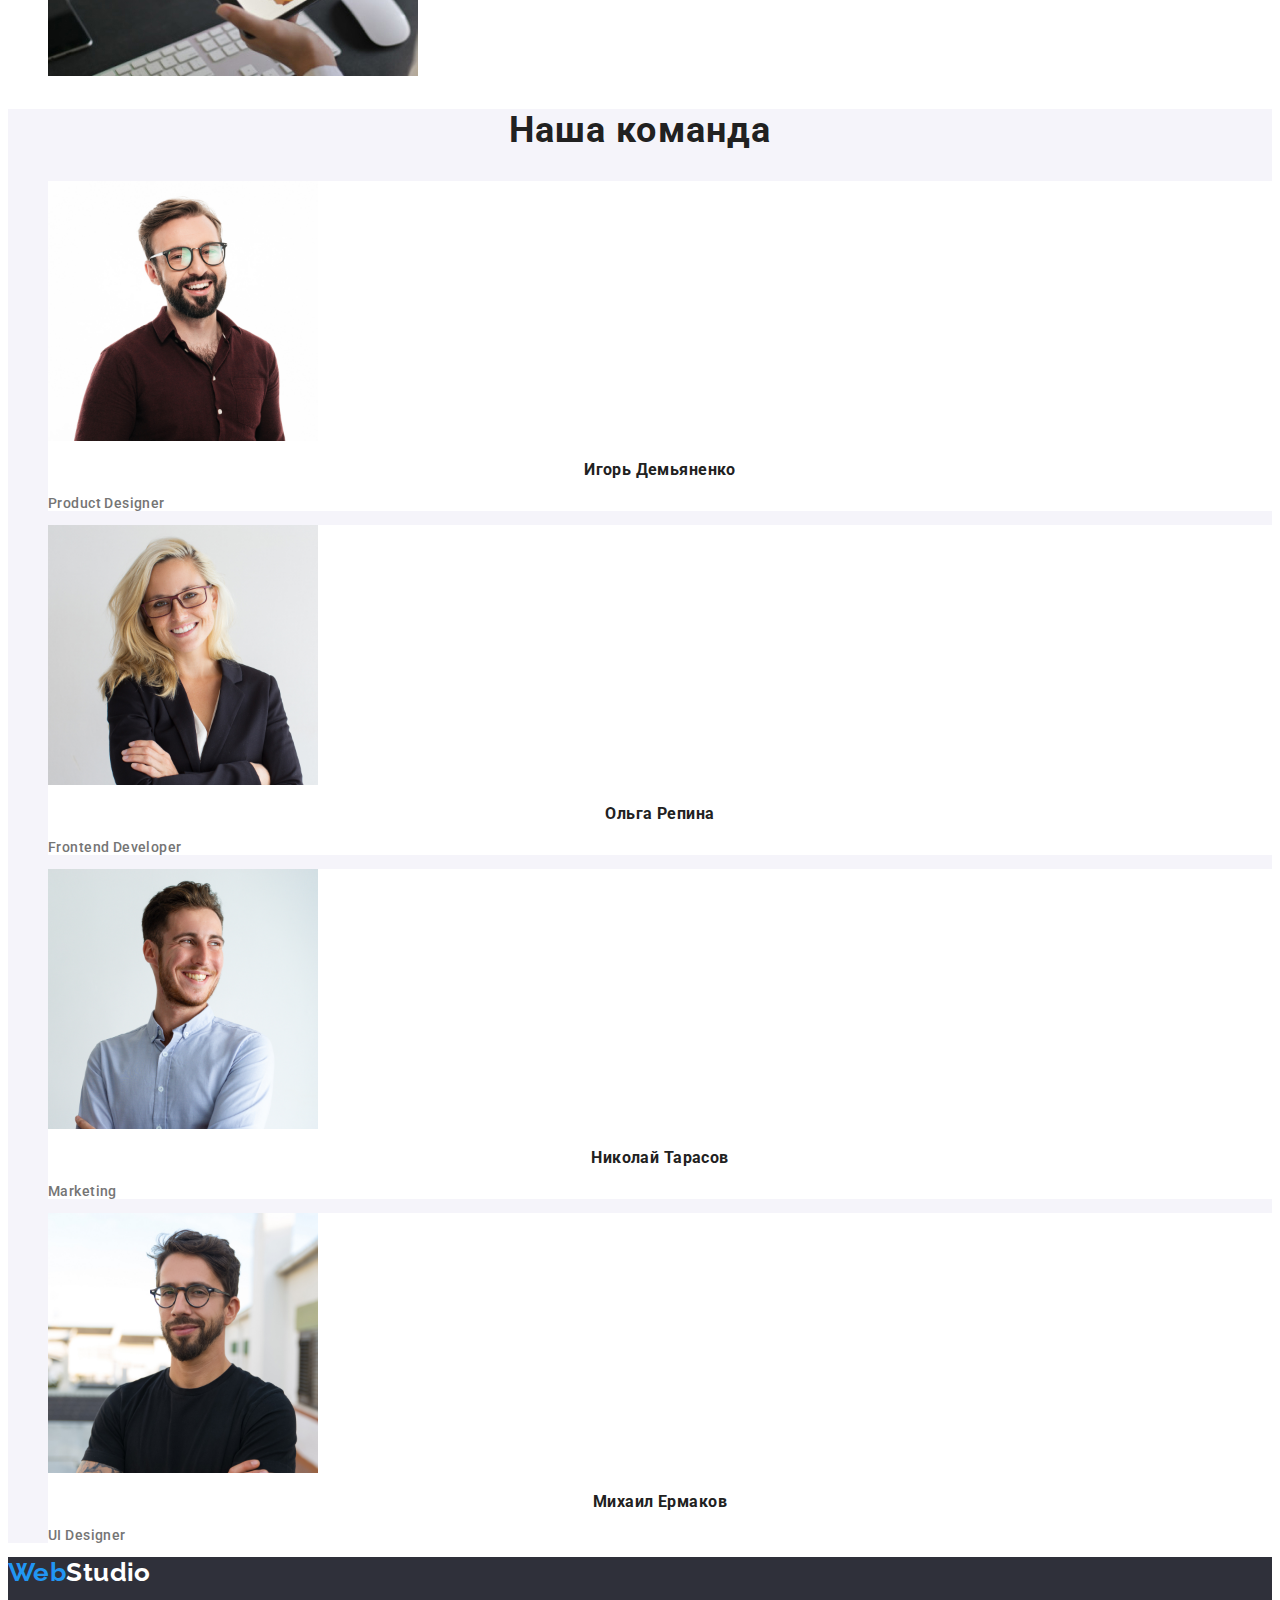
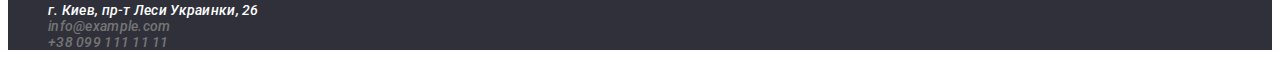
==== commit 56491f93: "индекс: добавлено оформление текста" ====
--- a/index.html
+++ b/index.html
@@ -4,12 +4,21 @@
     <meta charset="UTF-8" />
     <meta name="viewport" content="width=device-width, initial-scale=1.0" />
     <title>WebStudio</title>
+    <link rel="preconnect" href="https://fonts.gstatic.com" />
+    <link
+      href="https://fonts.googleapis.com/css2?family=Raleway:wght@700&family=Roboto:wght@400;500;700;900&display=swap"
+      rel="stylesheet"
+    />
     <link rel="stylesheet" href="./css/styles.css" />
   </head>
   <body>
     <header>
       <nav>
-        <a href="https://tarasovdr.github.io/goit-markup-hw-01/" lang="en">
+        <a
+          href="https://tarasovdr.github.io/goit-markup-hw-01/"
+          lang="en"
+          class="logo"
+        >
           <span class="logo-web">Web</span>Studio</a
         >
 
@@ -36,36 +45,36 @@
           Эффективные решения<br />
           для вашего бизнеса
         </h1>
-        <a href="" class="btn primary">Заказать услугу</a>
+        <a href="" class="btn current">Заказать услугу</a>
       </section>
 
       <section>
-        <h2 class="section-title">Особенности</h2>
+        <h2 class="section-title-hidden">Особенности</h2>
         <ul class="list">
           <li>
-            <h3>Внимание к деталям</h3>
-            <p class="subtitle">
+            <h3 class="features-title">Внимание к деталям</h3>
+            <p class="features-subtitle">
               Идейные соображения, а также начало повседневной работы по
               формированию позиции.
             </p>
           </li>
           <li>
-            <h3>Пунктуальность</h3>
-            <p class="subtitle">
+            <h3 class="features-title">Пунктуальность</h3>
+            <p class="features-subtitle">
               Задача организации, в особенности же рамки и место обучения кадров
               влечет за собой.
             </p>
           </li>
           <li>
-            <h3>Планирование</h3>
-            <p class="subtitle">
+            <h3 class="features-title">Планирование</h3>
+            <p class="features-subtitle">
               Равным образом консультация с широким активом в значительной
               степени обуславливает.
             </p>
           </li>
           <li>
-            <h3>Современные технологии</h3>
-            <p class="subtitle">
+            <h3 class="features-title">Современные технологии</h3>
+            <p class="features-subtitle">
               Значимость этих проблем настолько очевидна, что реализация
               плановых заданий.
             </p>
@@ -113,8 +122,8 @@
               width="270"
               height="260"
             />
-            <h3>Игорь Демьяненко</h3>
-            <p class="profession">Product Designer</p>
+            <h3 class="teammate-name">Игорь Демьяненко</h3>
+            <p class="teammate-profession">Product Designer</p>
           </li>
           <li class="teammate">
             <img
@@ -123,8 +132,8 @@
               width="270"
               height="260"
             />
-            <h3>Ольга Репина</h3>
-            <p class="profession">Frontend Developer</p>
+            <h3 class="teammate-name">Ольга Репина</h3>
+            <p class="teammate-profession">Frontend Developer</p>
           </li>
           <li class="teammate">
             <img
@@ -133,8 +142,8 @@
               width="270"
               height="260"
             />
-            <h3>Николай Тарасов</h3>
-            <p class="profession">Marketing</p>
+            <h3 class="teammate-name">Николай Тарасов</h3>
+            <p class="teammate-profession">Marketing</p>
           </li>
           <li class="teammate">
             <img
@@ -143,8 +152,8 @@
               width="270"
               height="260"
             />
-            <h3>Михаил Ермаков</h3>
-            <p class="profession">UI Designer</p>
+            <h3 class="teammate-name">Михаил Ермаков</h3>
+            <p class="teammate-profession">UI Designer</p>
           </li>
         </ul>
       </section>
@@ -153,7 +162,7 @@
     <footer class="footer">
       <a
         href="https://tarasovdr.github.io/goit-markup-hw-01/"
-        class="logo-footer"
+        class="logo logo-footer"
         ><span class="logo-web">Web</span>Studio</a
       >
 
--- a/css/styles.css
+++ b/css/styles.css
@@ -15,6 +15,24 @@
 body {
   background-color: var(--primary-bg-color);
   color: var(--primary-text-color);
+  font-family: "Roboto", sans-serif;
+  font-weight: 500;
+  font-size: 14px;
+  line-height: 1.143;
+  letter-spacing: 0.03em;
+}
+
+.logo {
+  color: #000000;
+  font-family: "Raleway", sans-serif;
+  font-weight: 700;
+  font-size: 26px;
+  line-height: 1.192;
+}
+
+.site-nav,
+.auth-nav {
+  letter-spacing: 0.02em;
 }
 
 .list {
@@ -35,8 +53,9 @@
 }
 
 .auth-nav a,
+.features-subtitle,
 .project-subtitle,
-.profession {
+.teammate-profession {
   color: var(--secondary-text-color);
 }
 
@@ -45,10 +64,28 @@
   background-color: var(--secondary-bg-color);
 }
 
+.hero {
+  text-align: center;
+}
+
 .hero-title,
 .logo-footer,
 .auth-nav .address {
   color: var(--primary-bg-color);
+}
+
+.hero-title {
+  font-family: Roboto;
+  font-style: normal;
+  font-weight: 900;
+  font-size: 44px;
+  line-height: 1.363;
+  letter-spacing: 0.06em;
+  text-transform: uppercase;
+}
+
+.btn {
+  font-family: inherit;
 }
 
 .btn,
@@ -64,6 +101,31 @@
   color: var(--primary-bg-color);
 }
 
+.features-title {
+  font-weight: 700;
+  text-transform: uppercase;
+}
+
+.features-subtitle {
+  line-height: 1.714;
+}
+
+.section-title {
+  font-weight: 700;
+  font-size: 36px;
+  line-height: 1.167;
+  text-align: center;
+  letter-spacing: 0.03em;
+}
+
 .teammate {
   background-color: var(--primary-bg-color);
 }
+
+.teammate-name {
+  /* font-weight: 500; */
+  font-size: 16px;
+  line-height: 1.187;
+  text-align: center;
+  /* letter-spacing: 0.03em; */
+}
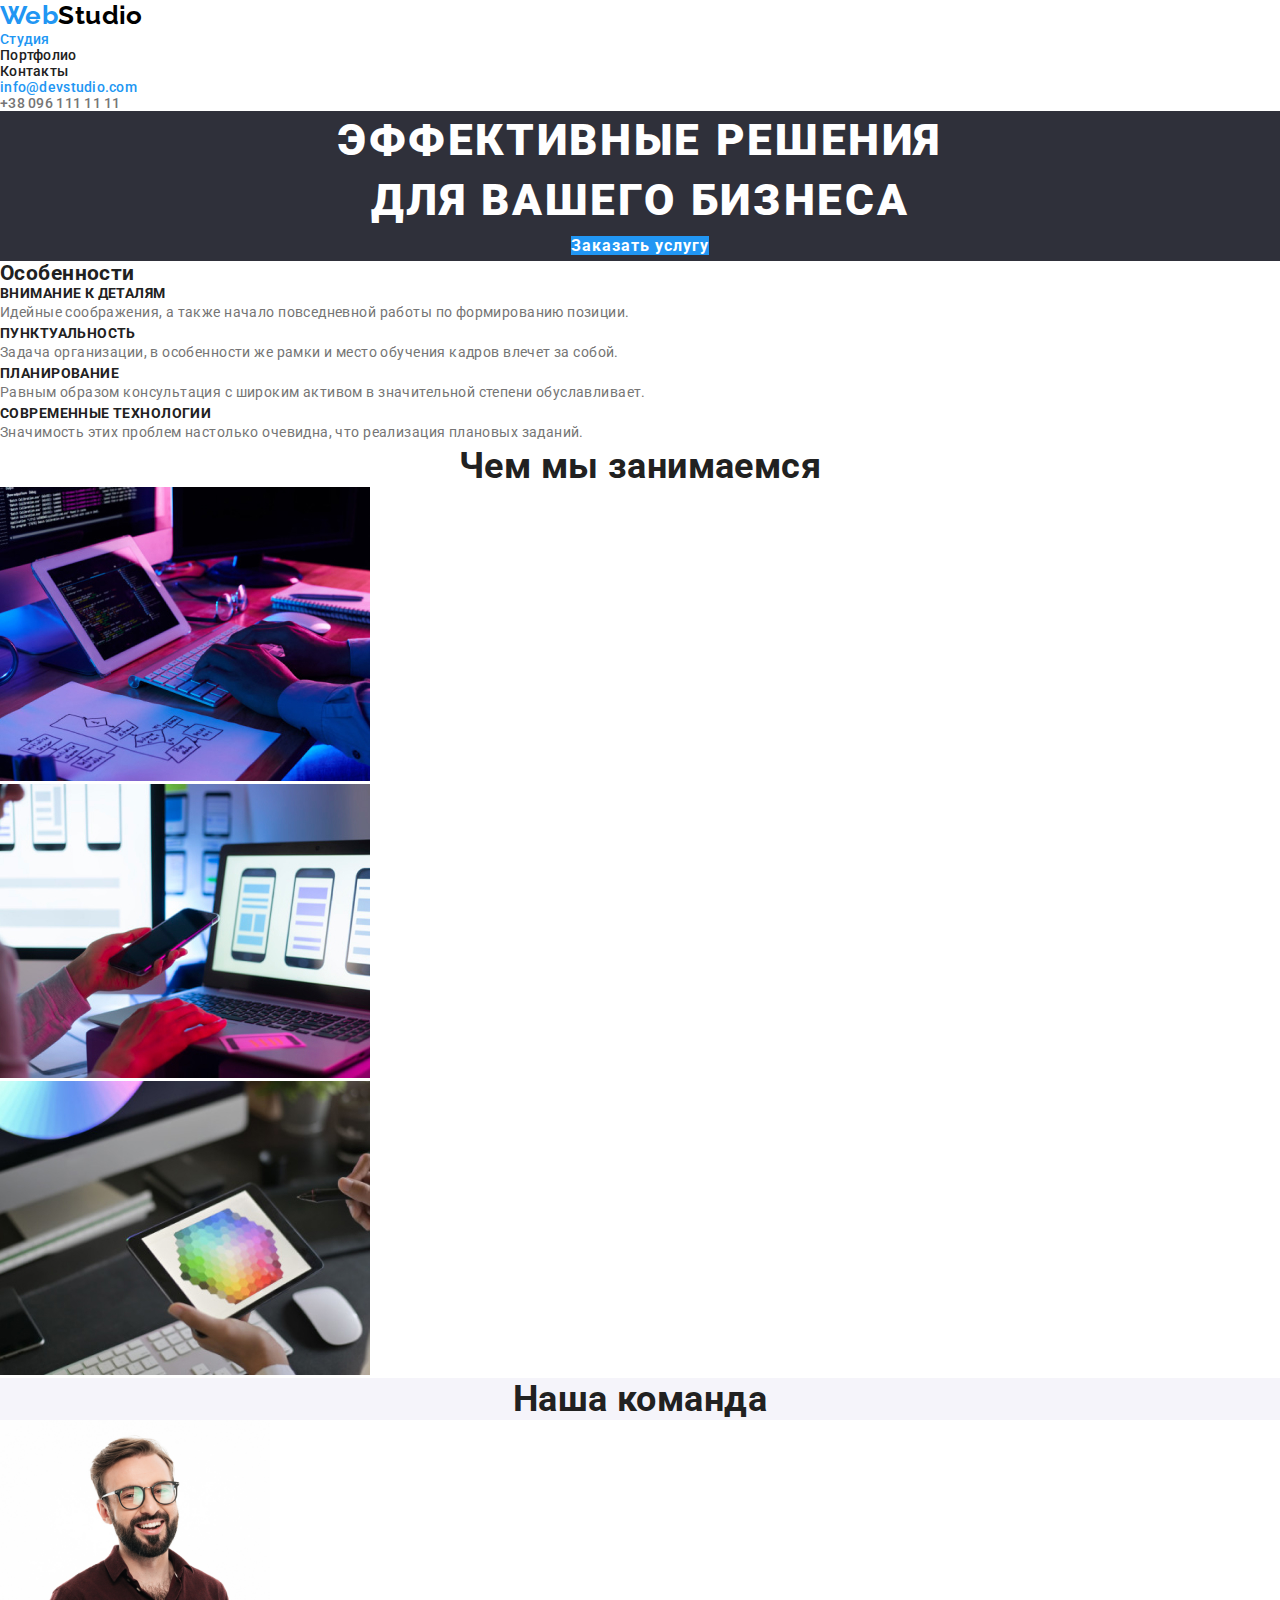
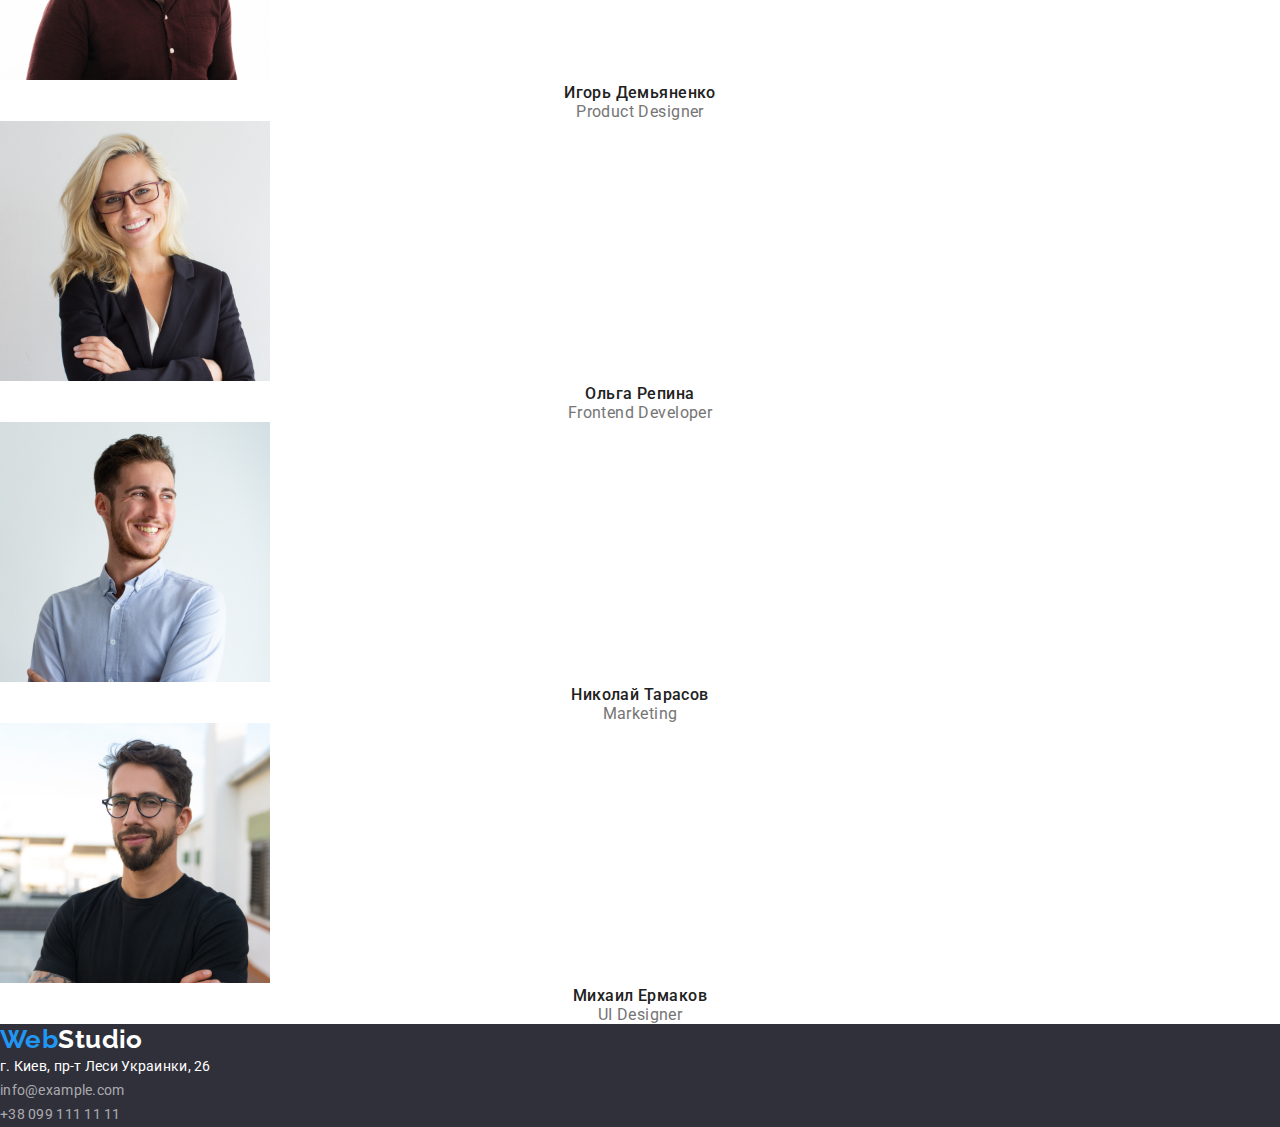
==== commit e90eb56b: "исправлены ошибки: адрес, секция в портфолио, цвет кнопок и контактов футера" ====
--- a/index.html
+++ b/index.html
@@ -14,11 +14,7 @@
   <body>
     <header>
       <nav>
-        <a
-          href="https://tarasovdr.github.io/goit-markup-hw-01/"
-          lang="en"
-          class="logo"
-        >
+        <a href="./index.html" lang="en" class="logo">
           <span class="logo-web">Web</span>Studio</a
         >
 
@@ -176,8 +172,16 @@
               г. Киев, пр-т Леси Украинки, 26
             </a>
           </li>
-          <li><a href="mailto:info@example.com">info@example.com</a></li>
-          <li><a href="tel:+380991111111">+38 099 111 11 11</a></li>
+          <li>
+            <a href="mailto:info@example.com" class="footer-contact"
+              >info@example.com</a
+            >
+          </li>
+          <li>
+            <a href="tel:+380991111111" class="footer-contact"
+              >+38 099 111 11 11</a
+            >
+          </li>
         </ul>
       </address>
     </footer>
--- a/css/styles.css
+++ b/css/styles.css
@@ -7,10 +7,10 @@
   --third-bg-color: #f5f4fa;
 }
 
-/* * {
+* {
   margin: 0;
   padding: 0;
-} */
+}
 
 body {
   background-color: var(--primary-bg-color);
@@ -41,6 +41,7 @@
 
 a {
   text-decoration: none;
+  color: var(--primary-text-color);
 }
 
 .logo-web,
@@ -48,7 +49,7 @@
 .site-nav .link:focus,
 .auth-nav a:hover,
 .auth-nav a:focus,
-.current {
+.list .current {
   color: var(--accent-color);
 }
 
@@ -75,8 +76,6 @@
 }
 
 .hero-title {
-  font-family: Roboto;
-  font-style: normal;
   font-weight: 900;
   font-size: 44px;
   line-height: 1.363;
@@ -86,9 +85,19 @@
 
 .btn {
   font-family: inherit;
+  font-weight: 700;
+  font-size: 16px;
+  line-height: 1.875;
+  letter-spacing: 0.06em;
 }
 
-.btn,
+.btn-filter {
+  background-color: var(--third-bg-color);
+  font-weight: 500;
+  line-height: 1.625;
+  letter-spacing: 0.03em;
+}
+
 .team {
   background-color: var(--third-bg-color);
 }
@@ -102,11 +111,13 @@
 }
 
 .features-title {
+  font-size: 14px;
   font-weight: 700;
   text-transform: uppercase;
 }
 
 .features-subtitle {
+  font-weight: 400;
   line-height: 1.714;
 }
 
@@ -115,17 +126,44 @@
   font-size: 36px;
   line-height: 1.167;
   text-align: center;
-  letter-spacing: 0.03em;
 }
 
 .teammate {
   background-color: var(--primary-bg-color);
 }
 
-.teammate-name {
-  /* font-weight: 500; */
+.teammate-name,
+.teammate-profession {
+  font-weight: 500;
   font-size: 16px;
   line-height: 1.187;
   text-align: center;
-  /* letter-spacing: 0.03em; */
 }
+
+.teammate-profession {
+  font-weight: 400;
+}
+
+address {
+  font-style: inherit;
+  font-weight: 400;
+  line-height: 1.714;
+  letter-spacing: 0.03em;
+}
+
+.project-title {
+  font-weight: 700;
+  font-size: 18px;
+  line-height: 2;
+  letter-spacing: 0.06em;
+}
+
+.project-subtitle {
+  font-weight: 400;
+  font-size: 16px;
+  line-height: 1.875;
+}
+
+.auth-nav .footer-contact {
+  color: rgba(255, 255, 255, 0.6);
+}
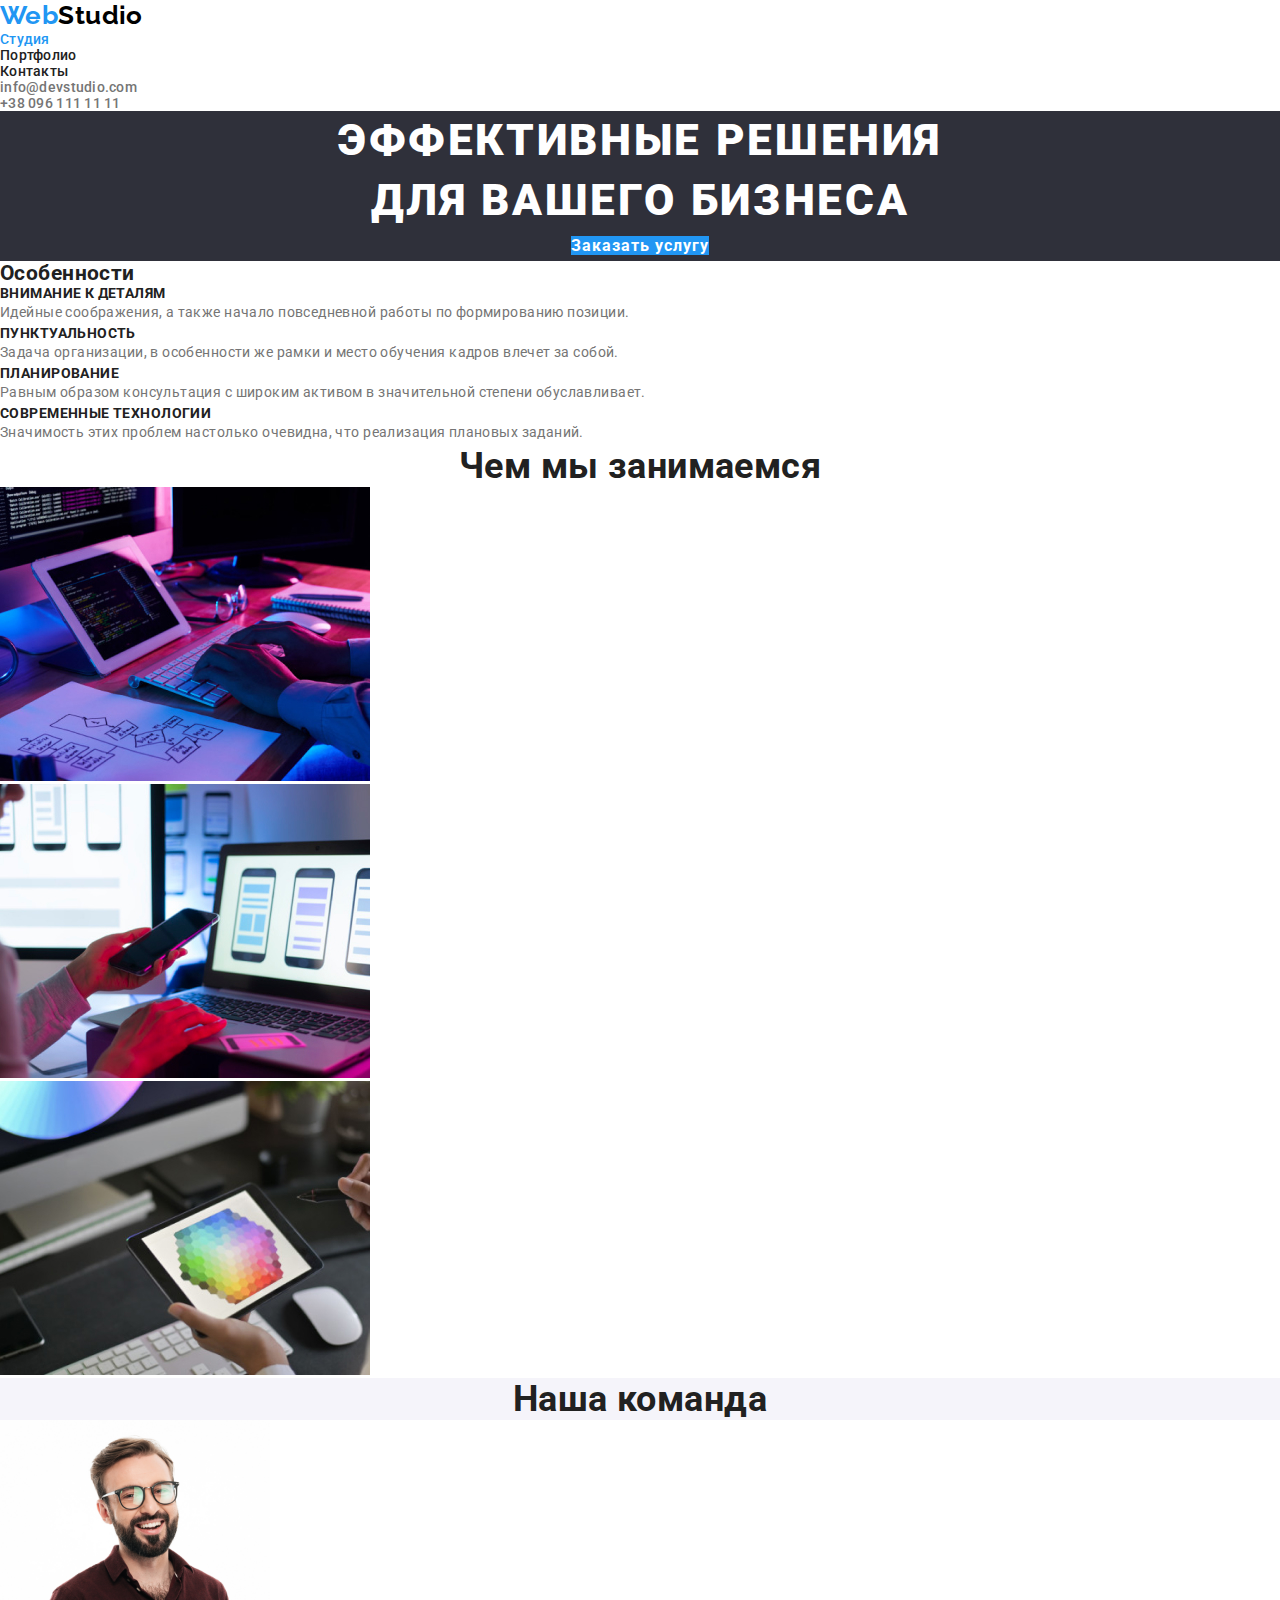
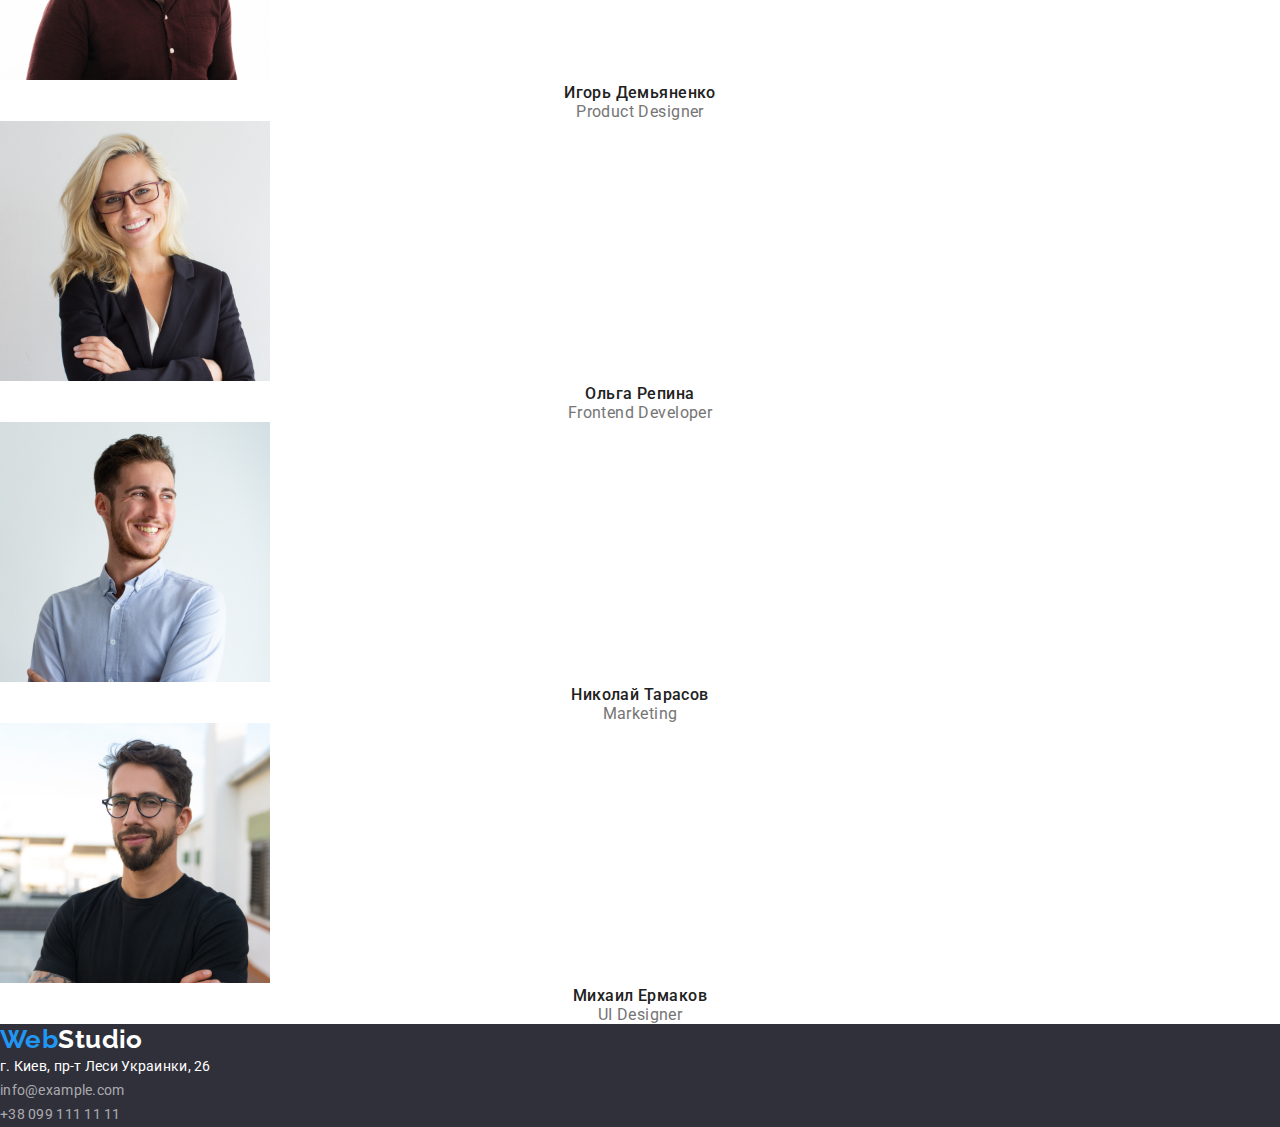
==== commit 2161f6a2: "исправлено: неправильные ссылки в лого, цвет текста кнопок, ховер на электронке" ====
--- a/index.html
+++ b/index.html
@@ -27,7 +27,7 @@
 
       <ul class="auth-nav list">
         <li>
-          <a href="mailto:info@devstudio.com" class="link current"
+          <a href="mailto:info@devstudio.com" class="link"
             >info@devstudio.com</a
           >
         </li>
@@ -156,9 +156,7 @@
     </main>
 
     <footer class="footer">
-      <a
-        href="https://tarasovdr.github.io/goit-markup-hw-01/"
-        class="logo logo-footer"
+      <a href="./index.html" class="logo logo-footer"
         ><span class="logo-web">Web</span>Studio</a
       >
 
--- a/css/styles.css
+++ b/css/styles.css
@@ -5,6 +5,12 @@
   --primary-bg-color: #ffffff;
   --secondary-bg-color: #2f303a;
   --third-bg-color: #f5f4fa;
+}
+
+*,
+*::before,
+*::after {
+  box-sizing: border-box;
 }
 
 * {
@@ -39,7 +45,8 @@
   list-style: none;
 }
 
-a {
+a,
+.btn-filter {
   text-decoration: none;
   color: var(--primary-text-color);
 }
@@ -104,7 +111,6 @@
 
 .btn:hover,
 .btn:focus,
-.btn.primary,
 .btn.current {
   background-color: var(--accent-color);
   color: var(--primary-bg-color);
